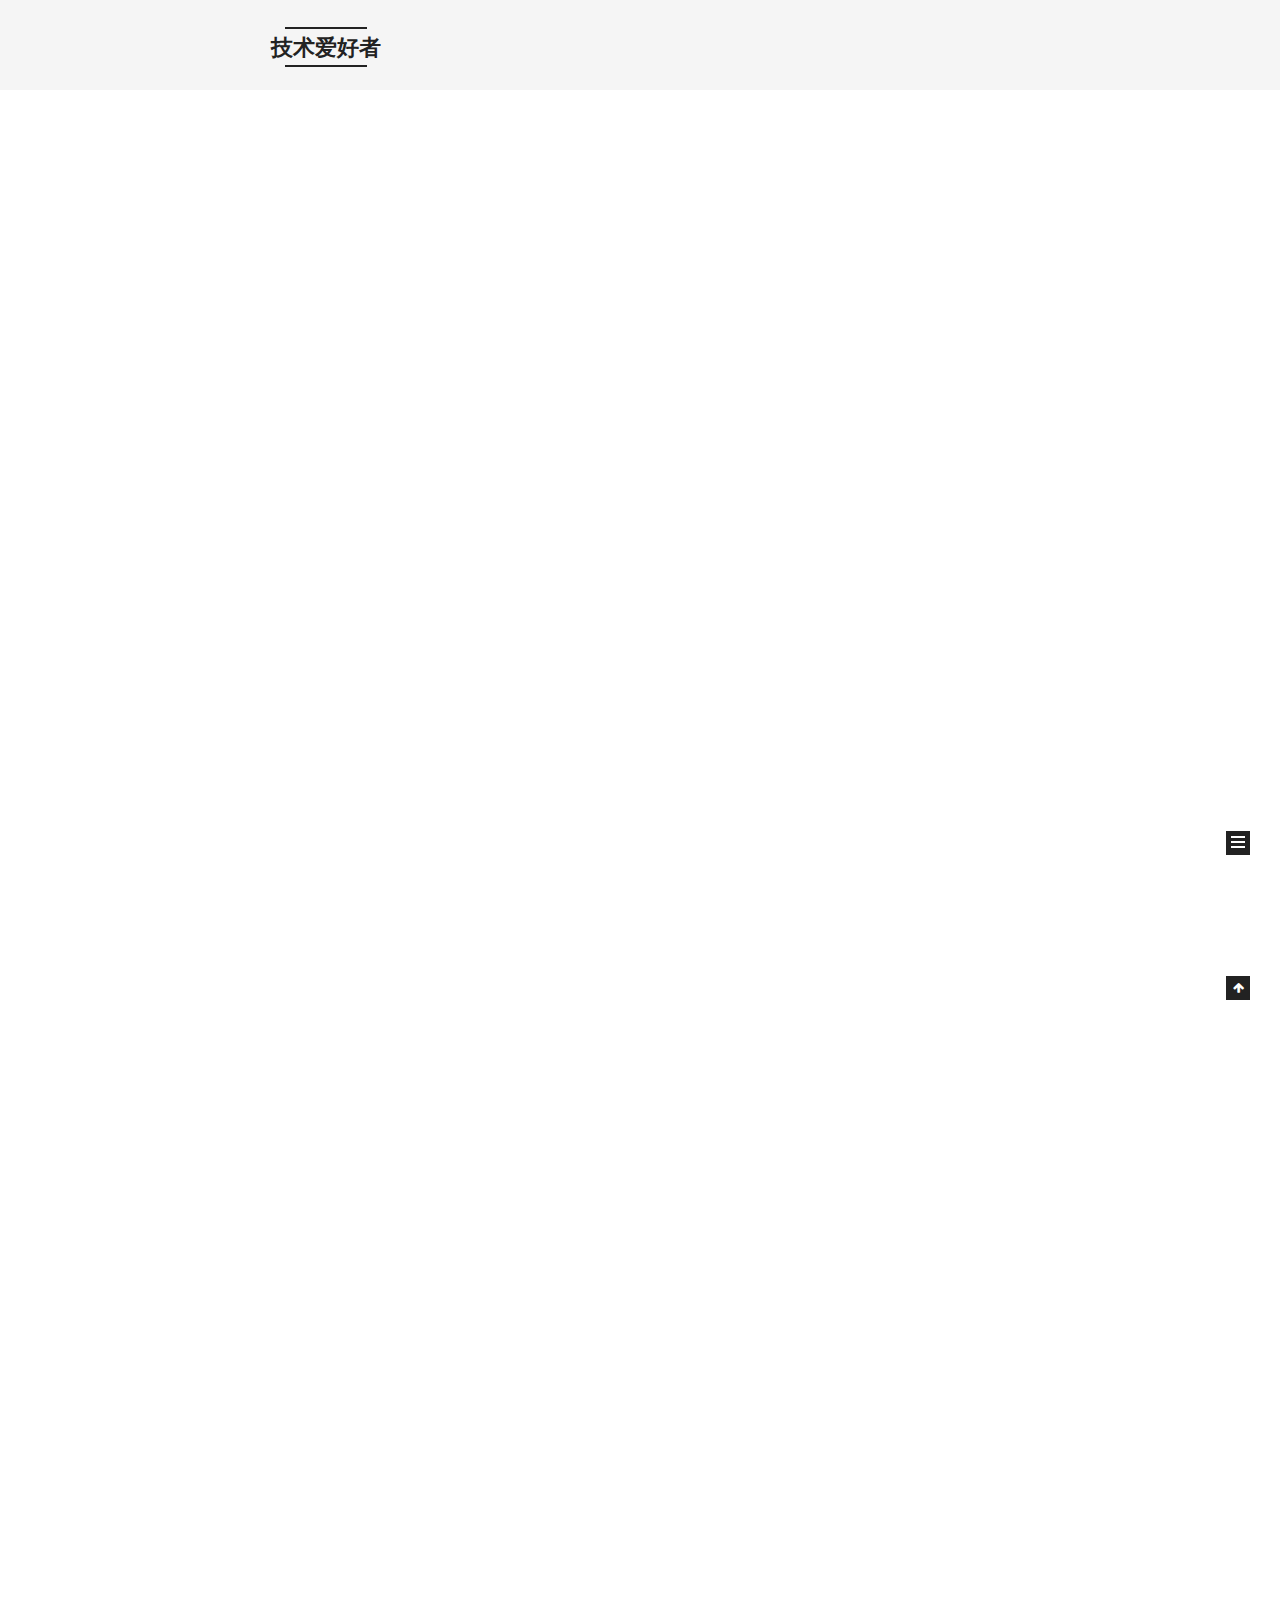
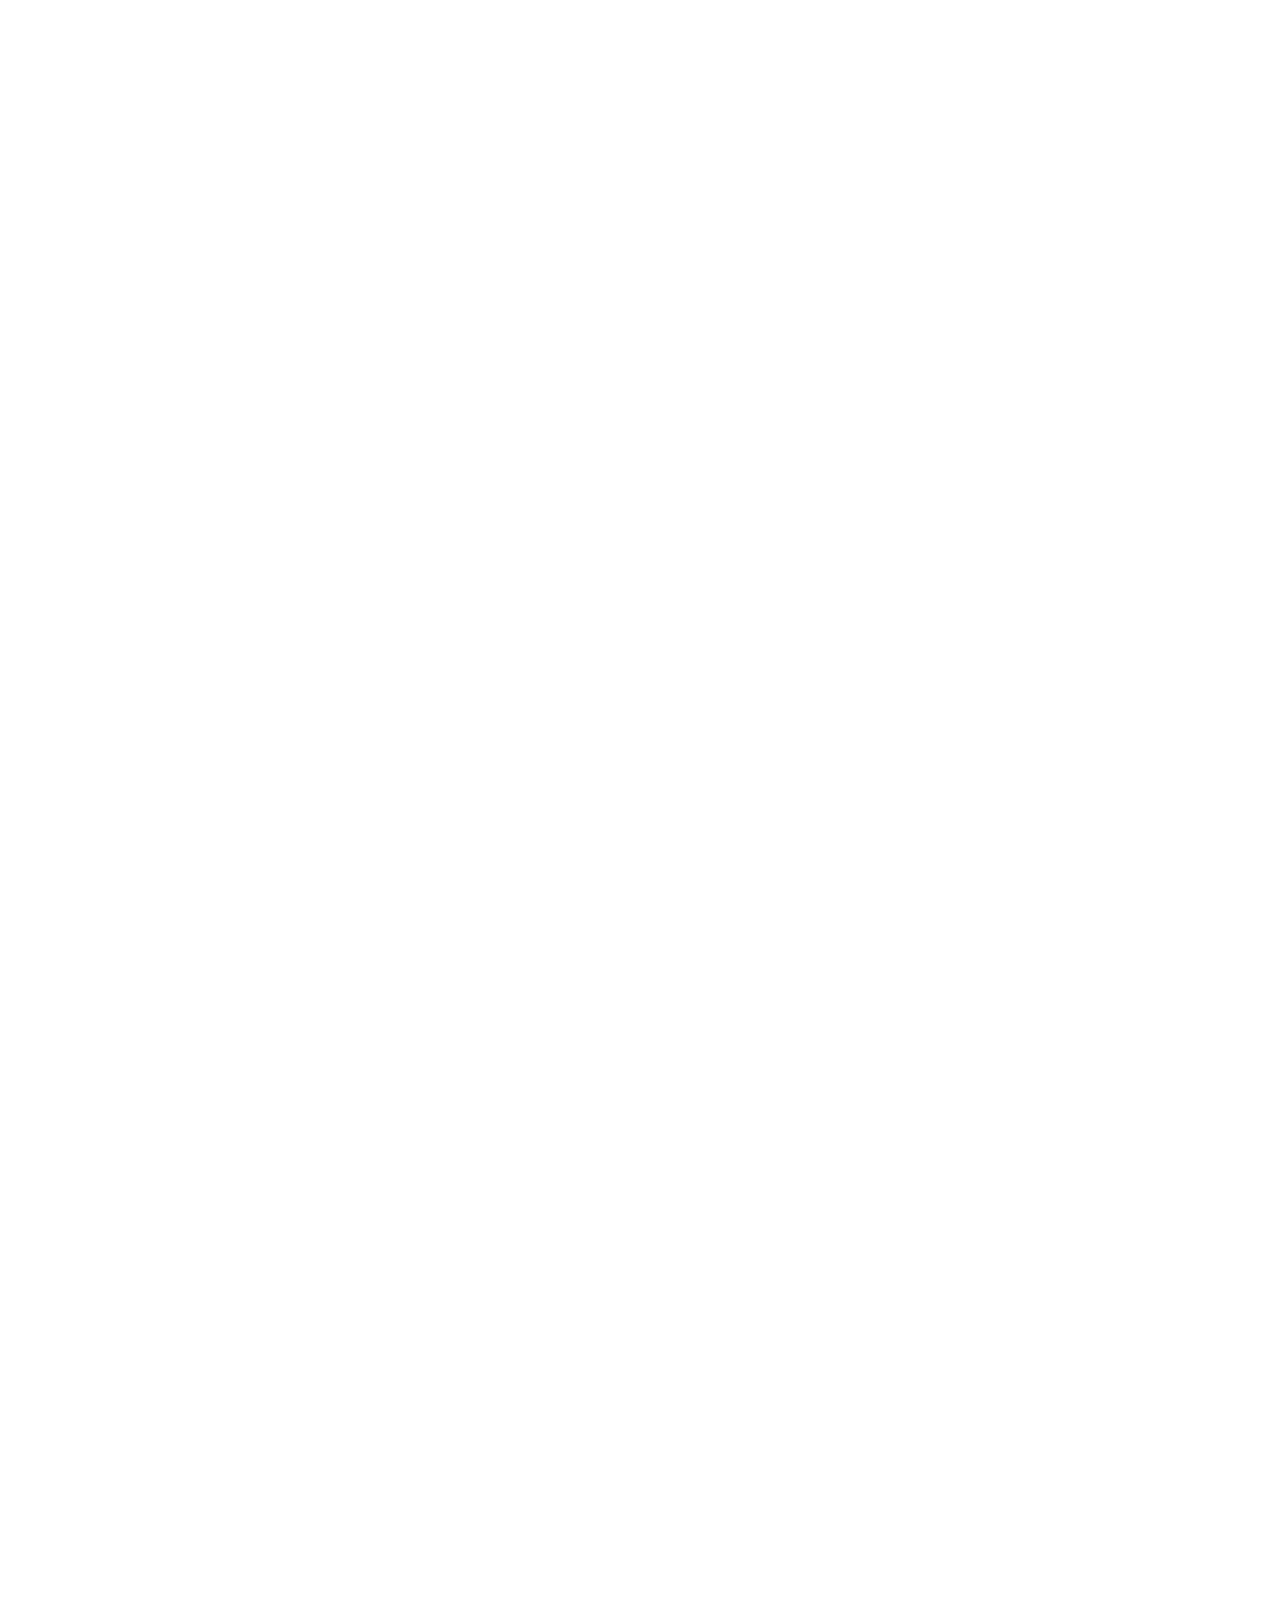
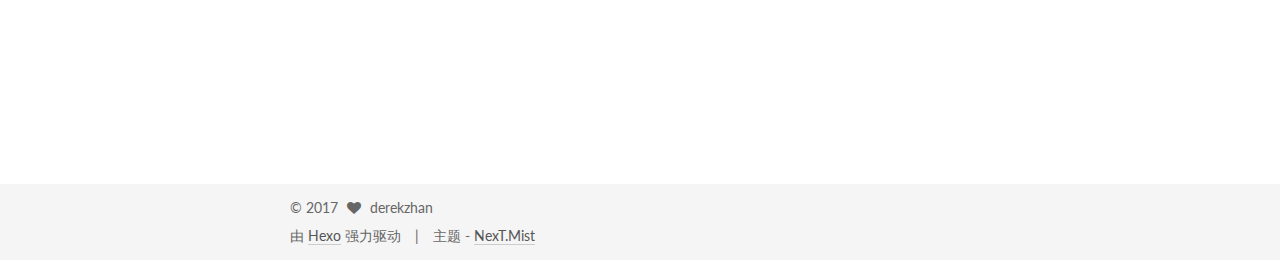
==== index.html @ b14bfddf "Site updated: 2017-04-11 13:48:19" ====
<!doctype html>



  


<html class="theme-next mist use-motion" lang="zh-Hans">
<head>
  <meta charset="UTF-8"/>
<meta http-equiv="X-UA-Compatible" content="IE=edge" />
<meta name="viewport" content="width=device-width, initial-scale=1, maximum-scale=1"/>



<meta http-equiv="Cache-Control" content="no-transform" />
<meta http-equiv="Cache-Control" content="no-siteapp" />















  
  
  <link href="/lib/fancybox/source/jquery.fancybox.css?v=2.1.5" rel="stylesheet" type="text/css" />




  
  
  
  

  
    
    
  

  

  

  

  

  
    
    
    <link href="//fonts.googleapis.com/css?family=Lato:300,300italic,400,400italic,700,700italic&subset=latin,latin-ext" rel="stylesheet" type="text/css">
  






<link href="/lib/font-awesome/css/font-awesome.min.css?v=4.6.2" rel="stylesheet" type="text/css" />

<link href="/css/main.css?v=5.1.0" rel="stylesheet" type="text/css" />


  <meta name="keywords" content="derekzhan,Java,Python,Android,tools,others" />





  <link rel="alternate" href="/atom.xml" title="技术爱好者" type="application/atom+xml" />




  <link rel="shortcut icon" type="image/x-icon" href="/favicon.ico?v=5.1.0" />






<meta property="og:type" content="website">
<meta property="og:title" content="技术爱好者">
<meta property="og:url" content="http://zhanwc.com/index.html">
<meta property="og:site_name" content="技术爱好者">
<meta name="twitter:card" content="summary">
<meta name="twitter:title" content="技术爱好者">



<script type="text/javascript" id="hexo.configurations">
  var NexT = window.NexT || {};
  var CONFIG = {
    root: '/',
    scheme: 'Mist',
    sidebar: {"position":"right","display":"post","offset":12,"offset_float":0,"b2t":false,"scrollpercent":false},
    fancybox: true,
    motion: true,
    duoshuo: {
      userId: '0',
      author: '博主'
    },
    algolia: {
      applicationID: '',
      apiKey: '',
      indexName: '',
      hits: {"per_page":10},
      labels: {"input_placeholder":"Search for Posts","hits_empty":"We didn't find any results for the search: ${query}","hits_stats":"${hits} results found in ${time} ms"}
    }
  };
</script>



  <link rel="canonical" href="http://zhanwc.com/"/>





  <title> 技术爱好者 </title>
</head>

<body itemscope itemtype="http://schema.org/WebPage" lang="zh-Hans">

  














  
  
    
  

  <div class="container one-collumn sidebar-position-right 
   page-home 
 ">
    <div class="headband"></div>

    <header id="header" class="header" itemscope itemtype="http://schema.org/WPHeader">
      <div class="header-inner"><div class="site-brand-wrapper">
  <div class="site-meta ">
    

    <div class="custom-logo-site-title">
      <a href="/"  class="brand" rel="start">
        <span class="logo-line-before"><i></i></span>
        <span class="site-title">技术爱好者</span>
        <span class="logo-line-after"><i></i></span>
      </a>
    </div>
      
        <p class="site-subtitle">业精于勤而荒于嬉; 行成于思而毁于随</p>
      
  </div>

  <div class="site-nav-toggle">
    <button>
      <span class="btn-bar"></span>
      <span class="btn-bar"></span>
      <span class="btn-bar"></span>
    </button>
  </div>
</div>

<nav class="site-nav">
  

  
    <ul id="menu" class="menu">
      
        
        <li class="menu-item menu-item-home">
          <a href="/" rel="section">
            
              <i class="menu-item-icon fa fa-fw fa-home"></i> <br />
            
            首页
          </a>
        </li>
      
        
        <li class="menu-item menu-item-categories">
          <a href="/categories" rel="section">
            
              <i class="menu-item-icon fa fa-fw fa-th"></i> <br />
            
            分类
          </a>
        </li>
      
        
        <li class="menu-item menu-item-about">
          <a href="/about" rel="section">
            
              <i class="menu-item-icon fa fa-fw fa-user"></i> <br />
            
            关于
          </a>
        </li>
      
        
        <li class="menu-item menu-item-archives">
          <a href="/archives" rel="section">
            
              <i class="menu-item-icon fa fa-fw fa-archive"></i> <br />
            
            归档
          </a>
        </li>
      
        
        <li class="menu-item menu-item-tags">
          <a href="/tags" rel="section">
            
              <i class="menu-item-icon fa fa-fw fa-tags"></i> <br />
            
            标签
          </a>
        </li>
      

      
    </ul>
  

  
</nav>



 </div>
    </header>

    <main id="main" class="main">
      <div class="main-inner">
        <div class="content-wrap">
          <div id="content" class="content">
            
  <section id="posts" class="posts-expand">
    
      

  

  
  
  

  <article class="post post-type-normal " itemscope itemtype="http://schema.org/Article">
    <link itemprop="mainEntityOfPage" href="http://zhanwc.com/2017/04/11/windows搭建jenkins集成测试环境/">

    <span hidden itemprop="author" itemscope itemtype="http://schema.org/Person">
      <meta itemprop="name" content="derekzhan">
      <meta itemprop="description" content="">
      <meta itemprop="image" content="https://avatars1.githubusercontent.com/u/2375460?v=3&u=7426ba06e69d91f54f14b98247a1dc42e11ea6c9&s=400">
    </span>

    <span hidden itemprop="publisher" itemscope itemtype="http://schema.org/Organization">
      <meta itemprop="name" content="技术爱好者">
    </span>

    
      <header class="post-header">

        
        
          <h1 class="post-title" itemprop="name headline">
            
            
              
                
                <a class="post-title-link" href="/2017/04/11/windows搭建jenkins集成测试环境/" itemprop="url">
                  windows搭建jenkins集成测试环境
                </a>
              
            
          </h1>
        

        <div class="post-meta">
          <span class="post-time">
            
              <span class="post-meta-item-icon">
                <i class="fa fa-calendar-o"></i>
              </span>
              
                <span class="post-meta-item-text">发表于</span>
              
              <time title="创建于" itemprop="dateCreated datePublished" datetime="2017-04-11T11:06:16+08:00">
                2017-04-11
              </time>
            

            

            
          </span>

          

          
            
          

          
          

          

          

          

        </div>
      </header>
    


    <div class="post-body" itemprop="articleBody">

      
      

      
        
          
            <p>###1.从官网下载jenkins安装包，地址： jenkins ，选择长期支持版本，如图：</p>
<p><img src="http://upload-images.jianshu.io/upload_images/3334542-ae52b6bb4849ce90.png?imageMogr2/auto-orient/strip%7CimageView2/2/w/1240" alt=""></p>
<p>2.安装，常规安装方式，step by step，安装的时候一定不要选择带空格的目录，比如： Program Files ，后面启动过程中会有很多坑的。</p>
<p>3.安装后启动，在windows服务中启动即可。</p>
<p>4.用浏览器打开：http:ip:8080. 第一次打开要求输入密码，密码所在路径：secrets目录下的initXXXpassword的文件中；输入密码后出现<br><img src="http://upload-images.jianshu.io/upload_images/3334542-1cab1ca9af0bc3dd.png?imageMogr2/auto-orient/strip%7CimageView2/2/w/1240" alt=""></p>
<p>安装插件<br>可选建议安装或自定义安装。</p>
<p>5.安装必要插件 deploy war to container plugin， 必须要安装这个插件才能部署到容器中</p>
<p><img src="http://upload-images.jianshu.io/upload_images/3334542-adf6081a36352d52.png?imageMogr2/auto-orient/strip%7CimageView2/2/w/1240" alt=""></p>
<p>插件</p>
<p>6.创建项目，新建–&gt;输入项目名称–&gt;构建自由软件的项目–&gt;OK; </p>
<p>7.配置项目；</p>
<p><img src="http://upload-images.jianshu.io/upload_images/3334542-da8a27ae16d96f89.png?imageMogr2/auto-orient/strip%7CimageView2/2/w/1240" alt=""></p>
<p>公共配置<br>配置构建：<br><img src="http://upload-images.jianshu.io/upload_images/3334542-0f55b415f8ff840e.png?imageMogr2/auto-orient/strip%7CimageView2/2/w/1240" alt=""></p>
<p>构建<br>配置部署，这里一定要填写war包的相对路径，不能填写绝对路径，在添加容器的时候我选择的是tomcat7，实际上我用的是tomcat8也是可以的，图2中配置tomcat manager账号和密码已经tomcat地址，这里的地址只需写到跟目录即可。</p>
<p><img src="http://upload-images.jianshu.io/upload_images/3334542-8457719f53fb90dd.png?imageMogr2/auto-orient/strip%7CimageView2/2/w/1240" alt=""></p>
<p>图1</p>
<p><img src="http://upload-images.jianshu.io/upload_images/3334542-b90c92f4a341b271.png?imageMogr2/auto-orient/strip%7CimageView2/2/w/1240" alt=""></p>
<p>图2<br>8.保存， 此时运行是会出错的，因为tomcat还没配置manager。</p>
<p>9.配置tomcat的manager权限</p>
<p>打开tomcat/conf/tomcat-users.xml文件</p>
<p>添加如下内容：</p>
<role rolename="manager-gui">

<user username="xxx" password="xxx" roles="manager-gui">

<p>打开tomcat/webapps/manager/META-INF/context.xml</p>
<p>把allow修改为如下内容，也可以按要求修改。</p>
<p>allow=”\d+.\d+.\d+.\d+|::1|0:0:0:0:0:0:0:1”</p>
<p>修改完毕，重启tomcat，浏览器打开<a href="http://ip:port/manager" target="_blank" rel="external">http://ip:port/manager</a> 输入上面配置username和password登录。出现如下图表示配置成功。</p>
<p><img src="http://upload-images.jianshu.io/upload_images/3334542-b9bacbe5477fe52e.png?imageMogr2/auto-orient/strip%7CimageView2/2/w/1240" alt=""></p>
<p>manager<br><img src="http://upload-images.jianshu.io/upload_images/3334542-b9bacbe5477fe52e.png?imageMogr2/auto-orient/strip%7CimageView2/2/w/1240" alt=""><br>10.回到jenkins页面点击立即构建，没有问题表示成功，如下图。若有问题请联系我。</p>
<p><img src="http://upload-images.jianshu.io/upload_images/3334542-2a8965c7c5489963.png?imageMogr2/auto-orient/strip%7CimageView2/2/w/1240" alt=""></p>
<p>具体使用jenkins的方法不在本文范围内讨论，请参考jenkins官网。</p>
</user></role>
          
        
      
    </div>

    <div>
      
    </div>

    <div>
      
    </div>

    <div>
      
    </div>

    <footer class="post-footer">
      

      

      

      
      
        <div class="post-eof"></div>
      
    </footer>
  </article>


    
      

  

  
  
  

  <article class="post post-type-normal " itemscope itemtype="http://schema.org/Article">
    <link itemprop="mainEntityOfPage" href="http://zhanwc.com/2017/03/16/新博客/">

    <span hidden itemprop="author" itemscope itemtype="http://schema.org/Person">
      <meta itemprop="name" content="derekzhan">
      <meta itemprop="description" content="">
      <meta itemprop="image" content="https://avatars1.githubusercontent.com/u/2375460?v=3&u=7426ba06e69d91f54f14b98247a1dc42e11ea6c9&s=400">
    </span>

    <span hidden itemprop="publisher" itemscope itemtype="http://schema.org/Organization">
      <meta itemprop="name" content="技术爱好者">
    </span>

    
      <header class="post-header">

        
        
          <h1 class="post-title" itemprop="name headline">
            
            
              
                
                <a class="post-title-link" href="/2017/03/16/新博客/" itemprop="url">
                  新博客
                </a>
              
            
          </h1>
        

        <div class="post-meta">
          <span class="post-time">
            
              <span class="post-meta-item-icon">
                <i class="fa fa-calendar-o"></i>
              </span>
              
                <span class="post-meta-item-text">发表于</span>
              
              <time title="创建于" itemprop="dateCreated datePublished" datetime="2017-03-16T11:39:09+08:00">
                2017-03-16
              </time>
            

            

            
          </span>

          

          
            
          

          
          

          

          

          

        </div>
      </header>
    


    <div class="post-body" itemprop="articleBody">

      
      

      
        
          
            <h2 id="新博客"><a href="#新博客" class="headerlink" title="新博客"></a>新博客</h2><p>以后所有的技术文章都在此记录，另外曾经的博客地址为: <a href="http://javapyer.iteye.com/" target="_blank" rel="external">旧博客</a>!</p>

          
        
      
    </div>

    <div>
      
    </div>

    <div>
      
    </div>

    <div>
      
    </div>

    <footer class="post-footer">
      

      

      

      
      
        <div class="post-eof"></div>
      
    </footer>
  </article>


    
      

  

  
  
  

  <article class="post post-type-normal " itemscope itemtype="http://schema.org/Article">
    <link itemprop="mainEntityOfPage" href="http://zhanwc.com/2017/03/16/hello-world/">

    <span hidden itemprop="author" itemscope itemtype="http://schema.org/Person">
      <meta itemprop="name" content="derekzhan">
      <meta itemprop="description" content="">
      <meta itemprop="image" content="https://avatars1.githubusercontent.com/u/2375460?v=3&u=7426ba06e69d91f54f14b98247a1dc42e11ea6c9&s=400">
    </span>

    <span hidden itemprop="publisher" itemscope itemtype="http://schema.org/Organization">
      <meta itemprop="name" content="技术爱好者">
    </span>

    
      <header class="post-header">

        
        
          <h1 class="post-title" itemprop="name headline">
            
            
              
                
                <a class="post-title-link" href="/2017/03/16/hello-world/" itemprop="url">
                  Hello World
                </a>
              
            
          </h1>
        

        <div class="post-meta">
          <span class="post-time">
            
              <span class="post-meta-item-icon">
                <i class="fa fa-calendar-o"></i>
              </span>
              
                <span class="post-meta-item-text">发表于</span>
              
              <time title="创建于" itemprop="dateCreated datePublished" datetime="2017-03-16T10:15:45+08:00">
                2017-03-16
              </time>
            

            

            
          </span>

          

          
            
          

          
          

          

          

          

        </div>
      </header>
    


    <div class="post-body" itemprop="articleBody">

      
      

      
        
          
            <p>Welcome to <a href="https://hexo.io/" target="_blank" rel="external">Hexo</a>! This is your very first post. Check <a href="https://hexo.io/docs/" target="_blank" rel="external">documentation</a> for more info. If you get any problems when using Hexo, you can find the answer in <a href="https://hexo.io/docs/troubleshooting.html" target="_blank" rel="external">troubleshooting</a> or you can ask me on <a href="https://github.com/hexojs/hexo/issues" target="_blank" rel="external">GitHub</a>.</p>
<h2 id="Quick-Start"><a href="#Quick-Start" class="headerlink" title="Quick Start"></a>Quick Start</h2><h3 id="Create-a-new-post"><a href="#Create-a-new-post" class="headerlink" title="Create a new post"></a>Create a new post</h3><figure class="highlight bash"><table><tr><td class="gutter"><pre><div class="line">1</div></pre></td><td class="code"><pre><div class="line">$ hexo new <span class="string">"My New Post"</span></div></pre></td></tr></table></figure>
<p>More info: <a href="https://hexo.io/docs/writing.html" target="_blank" rel="external">Writing</a></p>
<h3 id="Run-server"><a href="#Run-server" class="headerlink" title="Run server"></a>Run server</h3><figure class="highlight bash"><table><tr><td class="gutter"><pre><div class="line">1</div></pre></td><td class="code"><pre><div class="line">$ hexo server</div></pre></td></tr></table></figure>
<p>More info: <a href="https://hexo.io/docs/server.html" target="_blank" rel="external">Server</a></p>
<h3 id="Generate-static-files"><a href="#Generate-static-files" class="headerlink" title="Generate static files"></a>Generate static files</h3><figure class="highlight bash"><table><tr><td class="gutter"><pre><div class="line">1</div></pre></td><td class="code"><pre><div class="line">$ hexo generate</div></pre></td></tr></table></figure>
<p>More info: <a href="https://hexo.io/docs/generating.html" target="_blank" rel="external">Generating</a></p>
<h3 id="Deploy-to-remote-sites"><a href="#Deploy-to-remote-sites" class="headerlink" title="Deploy to remote sites"></a>Deploy to remote sites</h3><figure class="highlight bash"><table><tr><td class="gutter"><pre><div class="line">1</div></pre></td><td class="code"><pre><div class="line">$ hexo deploy</div></pre></td></tr></table></figure>
<p>More info: <a href="https://hexo.io/docs/deployment.html" target="_blank" rel="external">Deployment</a></p>

          
        
      
    </div>

    <div>
      
    </div>

    <div>
      
    </div>

    <div>
      
    </div>

    <footer class="post-footer">
      

      

      

      
      
        <div class="post-eof"></div>
      
    </footer>
  </article>


    
  </section>

  

          
          </div>
          


          

        </div>
        
          
  
  <div class="sidebar-toggle">
    <div class="sidebar-toggle-line-wrap">
      <span class="sidebar-toggle-line sidebar-toggle-line-first"></span>
      <span class="sidebar-toggle-line sidebar-toggle-line-middle"></span>
      <span class="sidebar-toggle-line sidebar-toggle-line-last"></span>
    </div>
  </div>

  <aside id="sidebar" class="sidebar">
    <div class="sidebar-inner">

      

      

      <section class="site-overview sidebar-panel sidebar-panel-active">
        <div class="site-author motion-element" itemprop="author" itemscope itemtype="http://schema.org/Person">
          <img class="site-author-image" itemprop="image"
               src="https://avatars1.githubusercontent.com/u/2375460?v=3&u=7426ba06e69d91f54f14b98247a1dc42e11ea6c9&s=400"
               alt="derekzhan" />
          <p class="site-author-name" itemprop="name">derekzhan</p>
           
              <p class="site-description motion-element" itemprop="description"></p>
          
        </div>
        <nav class="site-state motion-element">

          
            <div class="site-state-item site-state-posts">
              <a href="/archives">
                <span class="site-state-item-count">3</span>
                <span class="site-state-item-name">日志</span>
              </a>
            </div>
          

          

          
            
            
            <div class="site-state-item site-state-tags">
              <a href="/tags/index.html">
                <span class="site-state-item-count">2</span>
                <span class="site-state-item-name">标签</span>
              </a>
            </div>
          

        </nav>

        
          <div class="feed-link motion-element">
            <a href="/atom.xml" rel="alternate">
              <i class="fa fa-rss"></i>
              RSS
            </a>
          </div>
        

        <div class="links-of-author motion-element">
          
        </div>

        
        

        
        

        


      </section>

      

      

    </div>
  </aside>


        
      </div>
    </main>

    <footer id="footer" class="footer">
      <div class="footer-inner">
        <div class="copyright" >
  
  &copy; 
  <span itemprop="copyrightYear">2017</span>
  <span class="with-love">
    <i class="fa fa-heart"></i>
  </span>
  <span class="author" itemprop="copyrightHolder">derekzhan</span>
</div>


<div class="powered-by">
  由 <a class="theme-link" href="https://hexo.io">Hexo</a> 强力驱动
</div>

<div class="theme-info">
  主题 -
  <a class="theme-link" href="https://github.com/iissnan/hexo-theme-next">
    NexT.Mist
  </a>
</div>


        

        
      </div>
    </footer>

    
      <div class="back-to-top">
        <i class="fa fa-arrow-up"></i>
        
      </div>
    
    
  </div>

  

<script type="text/javascript">
  if (Object.prototype.toString.call(window.Promise) !== '[object Function]') {
    window.Promise = null;
  }
</script>









  




  
  <script type="text/javascript" src="/lib/jquery/index.js?v=2.1.3"></script>

  
  <script type="text/javascript" src="/lib/fastclick/lib/fastclick.min.js?v=1.0.6"></script>

  
  <script type="text/javascript" src="/lib/jquery_lazyload/jquery.lazyload.js?v=1.9.7"></script>

  
  <script type="text/javascript" src="/lib/velocity/velocity.min.js?v=1.2.1"></script>

  
  <script type="text/javascript" src="/lib/velocity/velocity.ui.min.js?v=1.2.1"></script>

  
  <script type="text/javascript" src="/lib/fancybox/source/jquery.fancybox.pack.js?v=2.1.5"></script>


  


  <script type="text/javascript" src="/js/src/utils.js?v=5.1.0"></script>

  <script type="text/javascript" src="/js/src/motion.js?v=5.1.0"></script>



  
  

  

  


  <script type="text/javascript" src="/js/src/bootstrap.js?v=5.1.0"></script>



  



  




	





  





  





  



  
  

  

  

  

  


  

</body>
</html>
---- css/main.css ----
/* normalize.css v3.0.2 | MIT License | git.io/normalize */
html {
  font-family: sans-serif; /* 1 */
  -ms-text-size-adjust: 100%; /* 2 */
  -webkit-text-size-adjust: 100%; /* 2 */
}
body {
  margin: 0;
}
article,
aside,
details,
figcaption,
figure,
footer,
header,
hgroup,
main,
menu,
nav,
section,
summary {
  display: block;
}
audio,
canvas,
progress,
video {
  display: inline-block; /* 1 */
  vertical-align: baseline; /* 2 */
}
audio:not([controls]) {
  display: none;
  height: 0;
}
[hidden],
template {
  display: none;
}
a {
  background-color: transparent;
}
a:active,
a:hover {
  outline: 0;
}
abbr[title] {
  border-bottom: 1px dotted;
}
b,
strong {
  font-weight: bold;
}
dfn {
  font-style: italic;
}
h1 {
  font-size: 2em;
  margin: 0.67em 0;
}
mark {
  background: #ff0;
  color: #000;
}
small {
  font-size: 80%;
}
sub,
sup {
  font-size: 75%;
  line-height: 0;
  position: relative;
  vertical-align: baseline;
}
sup {
  top: -0.5em;
}
sub {
  bottom: -0.25em;
}
img {
  border: 0;
}
svg:not(:root) {
  overflow: hidden;
}
figure {
  margin: 1em 40px;
}
hr {
  -moz-box-sizing: content-box;
  box-sizing: content-box;
  height: 0;
}
pre {
  overflow: auto;
}
code,
kbd,
pre,
samp {
  font-family: monospace, monospace;
  font-size: 1em;
}
button,
input,
optgroup,
select,
textarea {
  color: inherit; /* 1 */
  font: inherit; /* 2 */
  margin: 0; /* 3 */
}
button {
  overflow: visible;
}
button,
select {
  text-transform: none;
}
button,
html input[type="button"],
input[type="reset"],
input[type="submit"] {
  -webkit-appearance: button; /* 2 */
  cursor: pointer; /* 3 */
}
button[disabled],
html input[disabled] {
  cursor: default;
}
button::-moz-focus-inner,
input::-moz-focus-inner {
  border: 0;
  padding: 0;
}
input {
  line-height: normal;
}
input[type="checkbox"],
input[type="radio"] {
  box-sizing: border-box; /* 1 */
  padding: 0; /* 2 */
}
input[type="number"]::-webkit-inner-spin-button,
input[type="number"]::-webkit-outer-spin-button {
  height: auto;
}
input[type="search"] {
  -webkit-appearance: textfield; /* 1 */
  -moz-box-sizing: content-box;
  -webkit-box-sizing: content-box; /* 2 */
  box-sizing: content-box;
}
input[type="search"]::-webkit-search-cancel-button,
input[type="search"]::-webkit-search-decoration {
  -webkit-appearance: none;
}
fieldset {
  border: 1px solid #c0c0c0;
  margin: 0 2px;
  padding: 0.35em 0.625em 0.75em;
}
legend {
  border: 0; /* 1 */
  padding: 0; /* 2 */
}
textarea {
  overflow: auto;
}
optgroup {
  font-weight: bold;
}
table {
  border-collapse: collapse;
  border-spacing: 0;
}
td,
th {
  padding: 0;
}
::selection {
  background: #262a30;
  color: #fff;
}
body {
  position: relative;
  font-family: 'Lato', "PingFang SC", "Microsoft YaHei", sans-serif;
  font-size: 14px;
  line-height: 2;
  color: #555;
  background: #fff;
}
@media (max-width: 767px) {
  body {
    padding-right: 0 !important;
  }
}
@media (min-width: 768px) and (max-width: 991px) {
  body {
    padding-right: 0 !important;
  }
}
@media (min-width: 1600px) {
  body {
    font-size: 16px;
  }
}
h1,
h2,
h3,
h4,
h5,
h6 {
  margin: 0;
  padding: 0;
  font-weight: bold;
  line-height: 1.5;
  font-family: 'Lato', "PingFang SC", "Microsoft YaHei", sans-serif;
}
h2,
h3,
h4,
h5,
h6 {
  margin: 20px 0 15px;
}
h1 {
  font-size: 24px;
}
@media (max-width: 767px) {
  h1 {
    font-size: 20px;
  }
}
h2 {
  font-size: 22px;
}
@media (max-width: 767px) {
  h2 {
    font-size: 18px;
  }
}
h3 {
  font-size: 20px;
}
@media (max-width: 767px) {
  h3 {
    font-size: 16px;
  }
}
h4 {
  font-size: 18px;
}
@media (max-width: 767px) {
  h4 {
    font-size: 14px;
  }
}
h5 {
  font-size: 16px;
}
@media (max-width: 767px) {
  h5 {
    font-size: 12px;
  }
}
h6 {
  font-size: 14px;
}
@media (max-width: 767px) {
  h6 {
    font-size: 10px;
  }
}
p {
  margin: 0 0 25px 0;
}
a {
  color: #555;
  text-decoration: none;
  border-bottom: 1px solid #999;
  word-wrap: break-word;
}
a:hover {
  color: #222;
  border-bottom-color: #222;
}
blockquote {
  margin: 0;
  padding: 0;
}
img {
  display: block;
  margin: auto;
  max-width: 100%;
  height: auto;
}
hr {
  margin: 40px 0;
  height: 3px;
  border: none;
  background-color: #ddd;
  background-image: repeating-linear-gradient(-45deg, #fff, #fff 4px, transparent 4px, transparent 8px);
}
blockquote {
  padding: 0 15px;
  color: #666;
  border-left: 4px solid #ddd;
}
blockquote cite::before {
  content: "-";
  padding: 0 5px;
}
dt {
  font-weight: 700;
}
dd {
  margin: 0;
  padding: 0;
}
.text-left {
  text-align: left;
}
.text-center {
  text-align: center;
}
.text-right {
  text-align: right;
}
.text-justify {
  text-align: justify;
}
.text-nowrap {
  white-space: nowrap;
}
.text-lowercase {
  text-transform: lowercase;
}
.text-uppercase {
  text-transform: uppercase;
}
.text-capitalize {
  text-transform: capitalize;
}
.center-block {
  display: block;
  margin-left: auto;
  margin-right: auto;
}
.clearfix:before,
.clearfix:after {
  content: " ";
  display: table;
}
.clearfix:after {
  clear: both;
}
.pullquote {
  width: 45%;
}
.pullquote.left {
  float: left;
  margin-left: 5px;
  margin-right: 10px;
}
.pullquote.right {
  float: right;
  margin-left: 10px;
  margin-right: 5px;
}
.affix.affix.affix {
  position: fixed;
}
.translation {
  margin-top: -20px;
  font-size: 14px;
  color: #999;
}
.scrollbar-measure {
  width: 100px;
  height: 100px;
  overflow: scroll;
  position: absolute;
  top: -9999px;
}
.use-motion .motion-element {
  opacity: 0;
}
table {
  margin: 20px 0;
  width: 100%;
  border-collapse: collapse;
  border-spacing: 0;
  border: 1px solid #ddd;
  font-size: 14px;
  table-layout: fixed;
  word-wrap: break-all;
}
table>tbody>tr:nth-of-type(odd) {
  background-color: #f9f9f9;
}
table>tbody>tr:hover {
  background-color: #f5f5f5;
}
caption,
th,
td {
  padding: 8px;
  text-align: left;
  vertical-align: middle;
  font-weight: normal;
}
th,
td {
  border-bottom: 3px solid #ddd;
  border-right: 1px solid #eee;
}
th {
  padding-bottom: 10px;
  font-weight: 700;
}
td {
  border-bottom-width: 1px;
}
html,
body {
  height: 100%;
}
.container {
  position: relative;
  min-height: 100%;
}
.header-inner {
  margin: 0 auto;
  padding: 100px 0 70px;
  width: 700px;
}
@media (min-width: 1600px) {
  .container .header-inner {
    width: 900px;
  }
}
.main {
  padding-bottom: 150px;
}
.main-inner {
  margin: 0 auto;
  width: 700px;
}
@media (min-width: 1600px) {
  .container .main-inner {
    width: 900px;
  }
}
.footer {
  position: absolute;
  left: 0;
  bottom: 0;
  width: 100%;
  min-height: 50px;
}
.footer-inner {
  box-sizing: border-box;
  margin: 20px auto;
  width: 700px;
}
@media (min-width: 1600px) {
  .container .footer-inner {
    width: 900px;
  }
}
pre,
.highlight {
  overflow: auto;
  margin: 20px 0;
  padding: 0;
  font-size: 13px;
  color: #fff;
  background: #002451;
  line-height: 1.6;
}
pre,
code {
  font-family: consolas, Menlo, "PingFang SC", "Microsoft YaHei", monospace;
}
code {
  padding: 2px 4px;
  word-wrap: break-word;
  color: #555;
  background: #eee;
  border-radius: 3px;
  font-size: 13px;
}
pre code {
  padding: 0;
  color: #fff;
  background: none;
  text-shadow: none;
}
.highlight {
  border-radius: 1px;
}
.highlight pre {
  border: none;
  margin: 0;
  padding: 10px 0;
}
.highlight table {
  margin: 0;
  width: auto;
  border: none;
}
.highlight td {
  border: none;
  padding: 0;
}
.highlight figcaption {
  font-size: 1em;
  color: #fff;
  line-height: 1em;
  margin-bottom: 1em;
}
.highlight figcaption:before,
.highlight figcaption:after {
  content: " ";
  display: table;
}
.highlight figcaption:after {
  clear: both;
}
.highlight figcaption a {
  float: right;
  color: #fff;
}
.highlight figcaption a:hover {
  border-bottom-color: #fff;
}
.highlight .gutter pre {
  padding-left: 10px;
  padding-right: 10px;
  color: #7285b7;
  text-align: right;
  background-color: #000e20;
}
.highlight .code pre {
  padding-left: 10px;
  padding-right: 10px;
  background-color: #002451;
}
.highlight .line {
  height: 20px;
}
.gutter {
  -webkit-user-select: none;
  -moz-user-select: none;
  -ms-user-select: none;
  user-select: none;
}
.gist table {
  width: auto;
}
.gist table td {
  border: none;
}
pre .deletion {
  background: #008000;
}
pre .addition {
  background: #800000;
}
pre .meta {
  color: #ebbbff;
}
pre .comment {
  color: #7285b7;
}
pre .variable,
pre .attribute,
pre .tag,
pre .regexp,
pre .ruby .constant,
pre .xml .tag .title,
pre .xml .pi,
pre .xml .doctype,
pre .html .doctype,
pre .css .id,
pre .css .class,
pre .css .pseudo {
  color: #ff9da4;
}
pre .number,
pre .preprocessor,
pre .built_in,
pre .literal,
pre .params,
pre .constant,
pre .command {
  color: #ffc58f;
}
pre .ruby .class .title,
pre .css .rules .attribute,
pre .string,
pre .value,
pre .inheritance,
pre .header,
pre .ruby .symbol,
pre .xml .cdata,
pre .special,
pre .number,
pre .formula {
  color: #d1f1a9;
}
pre .title,
pre .css .hexcolor {
  color: #9ff;
}
pre .function,
pre .python .decorator,
pre .python .title,
pre .ruby .function .title,
pre .ruby .title .keyword,
pre .perl .sub,
pre .javascript .title,
pre .coffeescript .title {
  color: #bbdaff;
}
pre .keyword,
pre .javascript .function {
  color: #ebbbff;
}
.full-image.full-image.full-image {
  border: none;
  max-width: 100%;
  width: auto;
  margin: 20px auto;
}
@media (min-width: 992px) {
  .full-image.full-image.full-image {
    max-width: none;
    width: 110%;
    margin: 25px -5%;
  }
}
.blockquote-center,
.page-home .post-type-quote blockquote,
.page-post-detail .post-type-quote blockquote {
  position: relative;
  margin: 40px 0;
  padding: 0;
  border-left: none;
  text-align: center;
}
.blockquote-center::before,
.page-home .post-type-quote blockquote::before,
.page-post-detail .post-type-quote blockquote::before,
.blockquote-center::after,
.page-home .post-type-quote blockquote::after,
.page-post-detail .post-type-quote blockquote::after {
  position: absolute;
  content: ' ';
  display: block;
  width: 100%;
  height: 24px;
  opacity: 0.2;
  background-repeat: no-repeat;
  background-position: 0 -6px;
  background-size: 22px 22px;
}
.blockquote-center::before,
.page-home .post-type-quote blockquote::before,
.page-post-detail .post-type-quote blockquote::before {
  top: -20px;
  background-image: url("../images/quote-l.svg");
  border-top: 1px solid #ccc;
}
.blockquote-center::after,
.page-home .post-type-quote blockquote::after,
.page-post-detail .post-type-quote blockquote::after {
  bottom: -20px;
  background-image: url("../images/quote-r.svg");
  border-bottom: 1px solid #ccc;
  background-position: 100% 8px;
}
.blockquote-center p,
.page-home .post-type-quote blockquote p,
.page-post-detail .post-type-quote blockquote p,
.blockquote-center div,
.page-home .post-type-quote blockquote div,
.page-post-detail .post-type-quote blockquote div {
  text-align: center;
}
.post .post-body .group-picture img {
  box-sizing: border-box;
  padding: 0 3px;
  border: none;
}
.post .group-picture-row {
  overflow: hidden;
  margin-top: 6px;
}
.post .group-picture-row:first-child {
  margin-top: 0;
}
.post .group-picture-column {
  float: left;
}
.page-post-detail .post-body .group-picture-column {
  float: none;
  margin-top: 10px;
  width: auto !important;
}
.page-post-detail .post-body .group-picture-column img {
  margin: 0 auto;
}
.page-archive .group-picture-container {
  overflow: hidden;
}
.page-archive .group-picture-row {
  float: left;
}
.page-archive .group-picture-row:first-child {
  margin-top: 6px;
}
.page-archive .group-picture-column {
  max-width: 150px;
  max-height: 150px;
}
.note {
  padding: 20px;
  margin: 20px 0;
  border: 1px solid #eee;
  border-left-width: 5px;
  border-radius: 3px;
}
.note h2,
.note h3,
.note h4,
.note h5,
.note h6 {
  margin-top: 0;
  margin-bottom: 5px;
}
.note p:last-child {
  margin-bottom: 0;
}
.note code {
  border-radius: 3px;
}
.note+.note {
  margin-top: -5px;
}
.default {
  border-left-color: #777;
}
.default h2,
.default h3,
.default h4,
.default h5,
.default h6 {
  color: #777;
}
.primary {
  border-left-color: #428bca;
}
.primary h2,
.primary h3,
.primary h4,
.primary h5,
.primary h6 {
  color: #428bca;
}
.success {
  border-left-color: #5cb85c;
}
.success h2,
.success h3,
.success h4,
.success h5,
.success h6 {
  color: #5cb85c;
}
.danger {
  border-left-color: #d9534f;
}
.danger h2,
.danger h3,
.danger h4,
.danger h5,
.danger h6 {
  color: #d9534f;
}
.warning {
  border-left-color: #f0ad4e;
}
.warning h2,
.warning h3,
.warning h4,
.warning h5,
.warning h6 {
  color: #f0ad4e;
}
.info {
  border-left-color: #5bc0de;
}
.info h2,
.info h3,
.info h4,
.info h5,
.info h6 {
  color: #5bc0de;
}
.btn {
  display: inline-block;
  padding: 0 20px;
  font-size: 14px;
  color: #fff;
  background: #222;
  border: 2px solid #222;
  text-decoration: none;
  border-radius: 0;
  transition-property: background-color;
  transition-duration: 0.2s;
  transition-timing-function: ease-in-out;
  transition-delay: 0s;
}
.btn:hover,
.post-button .btn:hover {
  border-color: #222;
  color: #222;
  background: #fff;
}
.btn-bar {
  display: block;
  width: 22px;
  height: 2px;
  background: #555;
  border-radius: 1px;
}
.btn-bar+.btn-bar {
  margin-top: 4px;
}
.pagination {
  margin: 120px 0 40px;
  text-align: center;
  border-top: 1px solid #eee;
}
.page-number-basic,
.pagination .prev,
.pagination .next,
.pagination .page-number,
.pagination .space {
  display: inline-block;
  position: relative;
  top: -1px;
  margin: 0 10px;
  padding: 0 10px;
  line-height: 30px;
}
@media (max-width: 767px) {
  .page-number-basic,
  .pagination .prev,
  .pagination .next,
  .pagination .page-number,
  .pagination .space {
    margin: 0 5px;
  }
}
.pagination .prev,
.pagination .next,
.pagination .page-number {
  border-bottom: 0;
  border-top: 1px solid #eee;
  transition-property: border-color;
  transition-duration: 0.2s;
  transition-timing-function: ease-in-out;
  transition-delay: 0s;
}
.pagination .prev:hover,
.pagination .next:hover,
.pagination .page-number:hover {
  border-top-color: #222;
}
.pagination .space {
  padding: 0;
  margin: 0;
}
.pagination .prev {
  margin-left: 0;
}
.pagination .next {
  margin-right: 0;
}
.pagination .page-number.current {
  color: #fff;
  background: #ccc;
  border-top-color: #ccc;
}
@media (max-width: 767px) {
  .pagination {
    border-top: none;
  }
  .pagination .prev,
  .pagination .next,
  .pagination .page-number {
    margin-bottom: 10px;
    border-top: 0;
    border-bottom: 1px solid #eee;
  }
  .pagination .prev:hover,
  .pagination .next:hover,
  .pagination .page-number:hover {
    border-bottom-color: #222;
  }
}
.comments {
  margin: 60px 20px 0;
}
.tag-cloud {
  text-align: center;
}
.tag-cloud a {
  display: inline-block;
  margin: 10px;
}
.back-to-top {
  box-sizing: border-box;
  position: fixed;
  bottom: -100px;
  right: 30px;
  z-index: 1050;
  padding: 0 6px;
  width: 24px;
  background: #222;
  font-size: 12px;
  opacity: 1;
  color: #fff;
  cursor: pointer;
  text-align: center;
  -webkit-transform: translateZ(0);
  transition-property: bottom;
  transition-duration: 0.2s;
  transition-timing-function: ease-in-out;
  transition-delay: 0s;
}
@media (max-width: 767px) {
  .back-to-top {
    display: none;
  }
}
@media (min-width: 768px) and (max-width: 991px) {
  .back-to-top {
    display: none;
  }
}
.back-to-top.back-to-top-on {
  bottom: 19px;
}
.header {
  background: #fff;
}
.header-inner {
  position: relative;
}
.headband {
  height: 3px;
  background: #222;
}
.site-meta {
  margin: 0;
  text-align: left;
}
@media (max-width: 767px) {
  .site-meta {
    text-align: center;
  }
}
.brand {
  position: relative;
  display: inline-block;
  padding: 0 40px;
  color: #222;
  background: #222;
  border-bottom: none;
}
.brand:hover {
  color: #222;
}
.logo {
  display: inline-block;
  margin-right: 5px;
  line-height: 36px;
  vertical-align: top;
}
.site-title {
  display: inline-block;
  vertical-align: top;
  line-height: 36px;
  font-size: 20px;
  font-weight: normal;
  font-family: 'Lato', "PingFang SC", "Microsoft YaHei", sans-serif;
}
.site-subtitle {
  margin-top: 10px;
  font-size: 13px;
  color: #999;
}
.use-motion .brand {
  opacity: 0;
}
.use-motion .logo,
.use-motion .site-title,
.use-motion .site-subtitle {
  opacity: 0;
  position: relative;
  top: -10px;
}
.site-nav-toggle {
  display: none;
  position: absolute;
  top: 10px;
  left: 10px;
}
@media (max-width: 767px) {
  .site-nav-toggle {
    display: block;
  }
}
.site-nav-toggle button {
  margin-top: 2px;
  padding: 9px 10px;
  background: transparent;
  border: none;
}
@media (max-width: 767px) {
  .site-nav {
    display: none;
    margin: 0 -10px;
    padding: 0 10px;
    clear: both;
    border-top: 1px solid #ddd;
  }
}
@media (min-width: 768px) and (max-width: 991px) {
  .site-nav {
    display: block !important;
  }
}
@media (min-width: 992px) {
  .site-nav {
    display: block !important;
  }
}
.menu {
  margin-top: 20px;
  padding-left: 0;
  text-align: center;
}
.menu .menu-item {
  display: inline-block;
  margin: 0 10px;
  list-style: none;
}
@media screen and (max-width: 767px) {
  .menu .menu-item {
    margin-top: 10px;
  }
}
.menu .menu-item a {
  display: block;
  font-size: 13px;
  line-height: inherit;
  border-bottom: 1px solid transparent;
  transition-property: border-color;
  transition-duration: 0.2s;
  transition-timing-function: ease-in-out;
  transition-delay: 0s;
}
.menu .menu-item a:hover {
  border-bottom-color: #222;
}
.menu .menu-item .fa {
  margin-right: 5px;
}
.use-motion .menu-item {
  opacity: 0;
}
.post-body {
  font-family: 'Lato', "PingFang SC", "Microsoft YaHei", sans-serif;
}
@media (max-width: 767px) {
  .post-body {
    word-break: break-word;
  }
}
.post-body .fancybox img {
  display: block !important;
  margin: 0 auto;
  cursor: pointer;
  cursor: zoom-in;
  cursor: -webkit-zoom-in;
}
.post-body .image-caption,
.post-body .figure .caption {
  margin: 10px auto 15px;
  text-align: center;
  font-size: 14px;
  color: #999;
  font-weight: bold;
  line-height: 1;
}
.post-sticky-flag {
  display: inline-block;
  font-size: 16px;
  -ms-transform: rotate(30deg);
  -webkit-transform: rotate(30deg);
  -moz-transform: rotate(30deg);
  -ms-transform: rotate(30deg);
  -o-transform: rotate(30deg);
  transform: rotate(30deg);
}
.posts-expand {
  padding-top: 40px;
}
@media (max-width: 767px) {
  .posts-expand {
    margin: 0 20px;
  }
  .post-body pre,
  .post-body .highlight {
    padding: 10px;
  }
  .post-body pre .gutter pre,
  .post-body .highlight .gutter pre {
    padding-right: 10px;
  }
}
@media (min-width: 992px) {
  .posts-expand .post-body {
    text-align: justify;
  }
}
.posts-expand .post-body h2,
.posts-expand .post-body h3,
.posts-expand .post-body h4,
.posts-expand .post-body h5,
.posts-expand .post-body h6 {
  padding-top: 10px;
}
.posts-expand .post-body h2 .header-anchor,
.posts-expand .post-body h3 .header-anchor,
.posts-expand .post-body h4 .header-anchor,
.posts-expand .post-body h5 .header-anchor,
.posts-expand .post-body h6 .header-anchor {
  float: right;
  margin-left: 10px;
  color: #ccc;
  border-bottom-style: none;
  visibility: hidden;
}
.posts-expand .post-body h2 .header-anchor:hover,
.posts-expand .post-body h3 .header-anchor:hover,
.posts-expand .post-body h4 .header-anchor:hover,
.posts-expand .post-body h5 .header-anchor:hover,
.posts-expand .post-body h6 .header-anchor:hover {
  color: inherit;
}
.posts-expand .post-body h2:hover .header-anchor,
.posts-expand .post-body h3:hover .header-anchor,
.posts-expand .post-body h4:hover .header-anchor,
.posts-expand .post-body h5:hover .header-anchor,
.posts-expand .post-body h6:hover .header-anchor {
  visibility: visible;
}
.posts-expand .post-body ul li {
  list-style: circle;
}
.posts-expand .post-body img {
  box-sizing: border-box;
  margin: auto;
  padding: 3px;
  border: 1px solid #ddd;
}
.posts-expand .fancybox img {
  margin: 0 auto;
}
@media (max-width: 767px) {
  .posts-collapse {
    margin: 0 20px;
  }
  .posts-collapse .post-title,
  .posts-collapse .post-meta {
    display: block;
    width: auto;
    text-align: left;
  }
}
.posts-collapse {
  position: relative;
  z-index: 1010;
  margin-left: 0;
}
.posts-collapse::after {
  content: " ";
  position: absolute;
  top: 20px;
  left: 0;
  margin-left: -2px;
  width: 4px;
  height: 100%;
  background: #f5f5f5;
  z-index: -1;
}
@media (max-width: 767px) {
  .posts-collapse {
    margin: 0 20px;
  }
}
.posts-collapse .collection-title {
  position: relative;
  margin: 60px 0;
}
.posts-collapse .collection-title h2 {
  margin-left: 20px;
}
.posts-collapse .collection-title small {
  color: #bbb;
}
.posts-collapse .collection-title::before {
  content: " ";
  position: absolute;
  left: 0;
  top: 50%;
  margin-left: -4px;
  margin-top: -4px;
  width: 8px;
  height: 8px;
  background: #bbb;
  border-radius: 50%;
}
.posts-collapse .post {
  margin: 30px 0;
}
.posts-collapse .post-header {
  position: relative;
  transition-duration: 0.2s;
  transition-timing-function: ease-in-out;
  transition-delay: 0s;
  transition-property: border;
  border-bottom: 1px dashed #ccc;
}
.posts-collapse .post-header::before {
  content: " ";
  position: absolute;
  left: 0;
  top: 12px;
  width: 6px;
  height: 6px;
  margin-left: -4px;
  background: #bbb;
  border-radius: 50%;
  border: 1px solid #fff;
  transition-duration: 0.2s;
  transition-timing-function: ease-in-out;
  transition-delay: 0s;
  transition-property: background;
}
.posts-collapse .post-header:hover {
  border-bottom-color: #666;
}
.posts-collapse .post-header:hover::before {
  background: #222;
}
.posts-collapse .post-meta {
  position: absolute;
  font-size: 12px;
  left: 20px;
  top: 5px;
}
.posts-collapse .post-comments-count {
  display: none;
}
.posts-collapse .post-title {
  margin-left: 60px;
  font-size: 16px;
  font-weight: normal;
  line-height: inherit;
}
.posts-collapse .post-title::after {
  margin-left: 3px;
  opacity: 0.6;
}
.posts-collapse .post-title a {
  color: #666;
  border-bottom: none;
}
.page-home .post-type-quote .post-header,
.page-post-detail .post-type-quote .post-header,
.page-home .post-type-quote .post-tags,
.page-post-detail .post-type-quote .post-tags {
  display: none;
}
.posts-expand .post-title {
  font-size: 26px;
  text-align: center;
  word-break: break-word;
  font-weight: 400;
}
@media (max-width: 767px) {
  .posts-expand .post-title {
    font-size: 22px;
  }
}
.posts-expand .post-title-link {
  display: inline-block;
  position: relative;
  color: #555;
  border-bottom: none;
  line-height: 1.2;
  vertical-align: top;
}
.posts-expand .post-title-link::before {
  content: "";
  position: absolute;
  width: 100%;
  height: 2px;
  bottom: 0;
  left: 0;
  background-color: #000;
  visibility: hidden;
  -webkit-transform: scaleX(0);
  -moz-transform: scaleX(0);
  -ms-transform: scaleX(0);
  -o-transform: scaleX(0);
  transform: scaleX(0);
  transition-duration: 0.2s;
  transition-timing-function: ease-in-out;
  transition-delay: 0s;
}
.posts-expand .post-title-link:hover::before {
  visibility: visible;
  -webkit-transform: scaleX(1);
  -moz-transform: scaleX(1);
  -ms-transform: scaleX(1);
  -o-transform: scaleX(1);
  transform: scaleX(1);
}
.posts-expand .post-title-link .fa {
  font-size: 16px;
}
.posts-expand .post-meta {
  margin: 3px 0 60px 0;
  color: #999;
  font-family: 'Lato', "PingFang SC", "Microsoft YaHei", sans-serif;
  font-size: 12px;
  text-align: center;
}
.posts-expand .post-meta .post-category-list {
  display: inline-block;
  margin: 0;
  padding: 3px;
}
.posts-expand .post-meta .post-category-list-link {
  color: #999;
}
.posts-expand .post-meta .post-description {
  font-size: 14px;
  margin-top: 2px;
}
.post-meta-divider {
  margin: 0 0.5em;
}
.post-meta-item-icon {
  margin-right: 3px;
}
@media (min-width: 768px) and (max-width: 991px) {
  .post-meta-item-icon {
    display: inline-block;
  }
}
@media (max-width: 767px) {
  .post-meta-item-icon {
    display: inline-block;
  }
}
@media (min-width: 768px) and (max-width: 991px) {
  .post-meta-item-text {
    display: none;
  }
}
@media (max-width: 767px) {
  .post-meta-item-text {
    display: none;
  }
}
@media (max-width: 767px) {
  .posts-expand .post-comments-count {
    display: none;
  }
}
.social-like {
  font-size: 14px;
  height: 20px;
  text-align: center;
  border-top: 1px solid #eee;
  padding-top: 9px;
  margin-top: 45px;
  display: flex;
  justify-content: center;
}
.vk_like {
  width: 85px;
  height: 21px;
  padding-top: 7px;
  align-self: center;
}
.fb_like {
  height: 30px;
  align-self: center;
}
.post-button {
  margin-top: 50px;
}
.post-button .btn {
  color: #555;
  font-size: 14px;
  background: transparent;
  border-radius: 0;
  line-height: 2;
  margin: 0 4px 8px 4px;
}
.post-button .fa-fw {
  width: 1.285714285714286em;
  text-align: left;
}
.posts-expand .post-tags {
  margin-top: 40px;
  text-align: center;
}
.posts-expand .post-tags a {
  display: inline-block;
  margin-right: 10px;
  font-size: 13px;
}
.post-nav {
  display: table;
  margin-top: 15px;
  width: 100%;
  border-top: 1px solid #eee;
}
.post-nav-divider {
  display: table-cell;
  width: 10%;
}
.post-nav-item {
  display: table-cell;
  padding: 10px 0 0 0;
  width: 45%;
  vertical-align: top;
}
.post-nav-item a {
  position: relative;
  display: block;
  line-height: 25px;
  font-size: 14px;
  color: #555;
  border-bottom: none;
}
.post-nav-item a:hover {
  color: #222;
  border-bottom: none;
}
.post-nav-item a:active {
  top: 2px;
}
.post-nav-item .fa {
  position: absolute;
  top: 8px;
  left: 0;
  font-size: 12px;
}
.post-nav-next a {
  padding-left: 15px;
}
.post-nav-prev {
  text-align: right;
}
.post-nav-prev a {
  padding-right: 15px;
}
.post-nav-prev .fa {
  right: 0;
  left: auto;
}
.posts-expand .post-eof {
  display: block;
  margin: 80px auto 60px;
  width: 8%;
  height: 1px;
  background: #ccc;
  text-align: center;
}
.post:last-child .post-eof.post-eof.post-eof {
  display: none;
}
.post-gallery {
  display: table;
  table-layout: fixed;
  width: 100%;
  border-collapse: separate;
}
.post-gallery-row {
  display: table-row;
}
.post-gallery .post-gallery-img {
  display: table-cell;
  text-align: center;
  vertical-align: middle;
  border: none;
}
.post-gallery .post-gallery-img img {
  max-width: 100%;
  max-height: 100%;
  border: none;
}
.fancybox-close,
.fancybox-close:hover {
  border: none;
}
.sidebar {
  position: fixed;
  right: 0;
  top: 0;
  bottom: 0;
  width: 0;
  z-index: 1040;
  box-shadow: inset 0 2px 6px #000;
  background: #222;
  -webkit-transform: translateZ(0);
}
.sidebar a {
  color: #999;
  border-bottom-color: #555;
}
.sidebar a:hover {
  color: #eee;
}
@media (min-width: 768px) and (max-width: 991px) {
  .sidebar {
    display: none !important;
  }
}
@media (max-width: 767px) {
  .sidebar {
    display: none !important;
  }
}
.sidebar-inner {
  position: relative;
  padding: 20px 10px;
  color: #999;
  text-align: center;
}
.sidebar-toggle {
  position: fixed;
  right: 30px;
  bottom: 45px;
  width: 14px;
  height: 14px;
  padding: 5px;
  background: #222;
  line-height: 0;
  z-index: 1050;
  cursor: pointer;
  -webkit-transform: translateZ(0);
}
@media (min-width: 768px) and (max-width: 991px) {
  .sidebar-toggle {
    display: none;
  }
}
@media (max-width: 767px) {
  .sidebar-toggle {
    display: none;
  }
}
.sidebar-toggle-line {
  position: relative;
  display: inline-block;
  vertical-align: top;
  height: 2px;
  width: 100%;
  background: #fff;
  margin-top: 3px;
}
.sidebar-toggle-line:first-child {
  margin-top: 0;
}
.site-author-image {
  display: block;
  margin: 0 auto;
  padding: 2px;
  max-width: 96px;
  height: auto;
  border: 2px solid #333;
}
.site-author-name {
  margin: 5px 0 0;
  text-align: center;
  color: #f5f5f5;
  font-weight: normal;
}
.site-description {
  margin-top: 5px;
  text-align: center;
  font-size: 14px;
  color: #999;
}
.site-state {
  overflow: hidden;
  line-height: 1.4;
  white-space: nowrap;
  text-align: center;
}
.site-state-item {
  display: inline-block;
  padding: 0 15px;
  border-left: 1px solid #333;
}
.site-state-item:first-child {
  border-left: none;
}
.site-state-item a {
  border-bottom: none;
}
.site-state-item-count {
  display: block;
  text-align: center;
  color: inherit;
  font-weight: 600;
  font-size: 18px;
}
.site-state-item-name {
  font-size: 13px;
  color: inherit;
}
.feed-link {
  margin-top: 20px;
}
.feed-link a {
  display: inline-block;
  padding: 0 15px;
  color: #fc6423;
  border: 1px solid #fc6423;
  border-radius: 4px;
}
.feed-link a i {
  color: #fc6423;
  font-size: 14px;
}
.feed-link a:hover {
  color: #fff;
  background: #fc6423;
}
.feed-link a:hover i {
  color: #fff;
}
.links-of-author {
  margin-top: 20px;
}
.links-of-author a {
  display: inline-block;
  vertical-align: middle;
  margin-right: 10px;
  margin-bottom: 10px;
  border-bottom-color: #555;
  font-size: 13px;
}
.links-of-author a:before {
  display: inline-block;
  vertical-align: middle;
  margin-right: 3px;
  content: " ";
  width: 4px;
  height: 4px;
  border-radius: 50%;
  background: #ff39ff;
}
.links-of-blogroll {
  font-size: 13px;
}
.links-of-blogroll-title {
  margin-top: 20px;
  font-size: 14px;
  font-weight: 600;
}
.links-of-blogroll-list {
  margin: 0;
  padding: 0;
  list-style: none;
}
.links-of-blogroll-item {
  padding: 2px 10px;
}
.sidebar-nav {
  margin: 0 0 20px;
  padding-left: 0;
}
.sidebar-nav li {
  display: inline-block;
  cursor: pointer;
  border-bottom: 1px solid transparent;
  font-size: 14px;
  color: #555;
}
.sidebar-nav li:hover {
  color: #f5f5f5;
}
.page-post-detail .sidebar-nav-toc {
  padding: 0 5px;
}
.page-post-detail .sidebar-nav-overview {
  margin-left: 10px;
}
.sidebar-nav .sidebar-nav-active {
  color: #87daff;
  border-bottom-color: #87daff;
}
.sidebar-nav .sidebar-nav-active:hover {
  color: #87daff;
}
.sidebar-panel {
  display: none;
}
.sidebar-panel-active {
  display: block;
}
.post-toc-empty {
  font-size: 14px;
  color: #666;
}
.post-toc-wrap {
  overflow: hidden;
}
.post-toc {
  overflow: auto;
}
.post-toc ol {
  margin: 0;
  padding: 0 2px 5px 10px;
  text-align: left;
  list-style: none;
  font-size: 14px;
}
.post-toc ol > ol {
  padding-left: 0;
}
.post-toc ol a {
  transition-duration: 0.2s;
  transition-timing-function: ease-in-out;
  transition-delay: 0s;
  transition-property: all;
  color: #999;
  border-bottom-color: #555;
}
.post-toc ol a:hover {
  color: #ccc;
  border-bottom-color: #ccc;
}
.post-toc .nav-item {
  overflow: hidden;
  text-overflow: ellipsis;
  white-space: nowrap;
  line-height: 1.8;
}
.post-toc .nav .nav-child {
  display: none;
}
.post-toc .nav .active > .nav-child {
  display: block;
}
.post-toc .nav .active-current > .nav-child {
  display: block;
}
.post-toc .nav .active-current > .nav-child > .nav-item {
  display: block;
}
.post-toc .nav .active > a {
  color: #87daff;
  border-bottom-color: #87daff;
}
.post-toc .nav .active-current > a {
  color: #87daff;
}
.post-toc .nav .active-current > a:hover {
  color: #87daff;
}
.footer {
  font-size: 14px;
  color: #999;
}
.footer img {
  border: none;
}
.footer-inner {
  text-align: center;
}
.with-love {
  display: inline-block;
  margin: 0 5px;
}
.powered-by,
.theme-info {
  display: inline-block;
}
.powered-by {
  margin-right: 10px;
}
.powered-by::after {
  content: "|";
  padding-left: 10px;
}
.cc-license {
  margin-top: 10px;
  text-align: center;
}
.cc-license .cc-opacity {
  opacity: 0.7;
  border-bottom: none;
}
.cc-license .cc-opacity:hover {
  opacity: 0.9;
}
.cc-license img {
  display: inline-block;
}
.theme-next #ds-thread #ds-reset {
  color: #555;
}
.theme-next #ds-thread #ds-reset .ds-replybox {
  margin-bottom: 30px;
}
.theme-next #ds-thread #ds-reset .ds-replybox .ds-avatar,
.theme-next #ds-reset .ds-avatar img {
  box-shadow: none;
}
.theme-next #ds-thread #ds-reset .ds-textarea-wrapper {
  border-color: #c7d4e1;
  background: none;
  border-top-right-radius: 3px;
  border-top-left-radius: 3px;
}
.theme-next #ds-thread #ds-reset .ds-textarea-wrapper textarea {
  height: 60px;
}
.theme-next #ds-reset .ds-rounded-top {
  border-radius: 0;
}
.theme-next #ds-thread #ds-reset .ds-post-toolbar {
  box-sizing: border-box;
  border: 1px solid #c7d4e1;
  background: #f6f8fa;
}
.theme-next #ds-thread #ds-reset .ds-post-options {
  height: 40px;
  border: none;
  background: none;
}
.theme-next #ds-thread #ds-reset .ds-toolbar-buttons {
  top: 11px;
}
.theme-next #ds-thread #ds-reset .ds-sync {
  top: 5px;
}
.theme-next #ds-thread #ds-reset .ds-post-button {
  top: 4px;
  right: 5px;
  width: 90px;
  height: 30px;
  border: 1px solid #c5ced7;
  border-radius: 3px;
  background-image: linear-gradient(#fbfbfc, #f5f7f9);
  color: #60676d;
}
.theme-next #ds-thread #ds-reset .ds-post-button:hover {
  background-position: 0 -30px;
  color: #60676d;
}
.theme-next #ds-thread #ds-reset .ds-comments-info {
  padding: 10px 0;
}
.theme-next #ds-thread #ds-reset .ds-sort {
  display: none;
}
.theme-next #ds-thread #ds-reset li.ds-tab a.ds-current {
  border: none;
  background: #f6f8fa;
  color: #60676d;
}
.theme-next #ds-thread #ds-reset li.ds-tab a.ds-current:hover {
  background-color: #e9f0f7;
  color: #60676d;
}
.theme-next #ds-thread #ds-reset li.ds-tab a {
  border-radius: 2px;
  padding: 5px;
}
.theme-next #ds-thread #ds-reset .ds-login-buttons p {
  color: #999;
  line-height: 36px;
}
.theme-next #ds-thread #ds-reset .ds-login-buttons .ds-service-list li {
  height: 28px;
}
.theme-next #ds-thread #ds-reset .ds-service-list a {
  background: none;
  padding: 5px;
  border: 1px solid;
  border-radius: 3px;
  text-align: center;
}
.theme-next #ds-thread #ds-reset .ds-service-list a:hover {
  color: #fff;
  background: #666;
}
.theme-next #ds-thread #ds-reset .ds-service-list .ds-weibo {
  color: #fc9b00;
  border-color: #fc9b00;
}
.theme-next #ds-thread #ds-reset .ds-service-list .ds-weibo:hover {
  background: #fc9b00;
}
.theme-next #ds-thread #ds-reset .ds-service-list .ds-qq {
  color: #60a3ec;
  border-color: #60a3ec;
}
.theme-next #ds-thread #ds-reset .ds-service-list .ds-qq:hover {
  background: #60a3ec;
}
.theme-next #ds-thread #ds-reset .ds-service-list .ds-renren {
  color: #2e7ac4;
  border-color: #2e7ac4;
}
.theme-next #ds-thread #ds-reset .ds-service-list .ds-renren:hover {
  background: #2e7ac4;
}
.theme-next #ds-thread #ds-reset .ds-service-list .ds-douban {
  color: #37994c;
  border-color: #37994c;
}
.theme-next #ds-thread #ds-reset .ds-service-list .ds-douban:hover {
  background: #37994c;
}
.theme-next #ds-thread #ds-reset .ds-service-list .ds-kaixin {
  color: #fef20d;
  border-color: #fef20d;
}
.theme-next #ds-thread #ds-reset .ds-service-list .ds-kaixin:hover {
  background: #fef20d;
}
.theme-next #ds-thread #ds-reset .ds-service-list .ds-netease {
  color: #f00;
  border-color: #f00;
}
.theme-next #ds-thread #ds-reset .ds-service-list .ds-netease:hover {
  background: #f00;
}
.theme-next #ds-thread #ds-reset .ds-service-list .ds-sohu {
  color: #ffcb05;
  border-color: #ffcb05;
}
.theme-next #ds-thread #ds-reset .ds-service-list .ds-sohu:hover {
  background: #ffcb05;
}
.theme-next #ds-thread #ds-reset .ds-service-list .ds-baidu {
  color: #2831e0;
  border-color: #2831e0;
}
.theme-next #ds-thread #ds-reset .ds-service-list .ds-baidu:hover {
  background: #2831e0;
}
.theme-next #ds-thread #ds-reset .ds-service-list .ds-google {
  color: #166bec;
  border-color: #166bec;
}
.theme-next #ds-thread #ds-reset .ds-service-list .ds-google:hover {
  background: #166bec;
}
.theme-next #ds-thread #ds-reset .ds-service-list .ds-weixin {
  color: #00ce0d;
  border-color: #00ce0d;
}
.theme-next #ds-thread #ds-reset .ds-service-list .ds-weixin:hover {
  background: #00ce0d;
}
.theme-next #ds-thread #ds-reset .ds-service-list .ds-more-services {
  border: none;
}
.theme-next #ds-thread #ds-reset .ds-service-list .ds-more-services:hover {
  background: none;
}
.theme-next #ds-reset .duoshuo-ua-admin {
  display: inline-block;
  color: #f00;
}
.theme-next #ds-reset .duoshuo-ua-platform,
.theme-next #ds-reset .duoshuo-ua-browser {
  color: #ccc;
}
.theme-next #ds-reset .duoshuo-ua-platform .fa,
.theme-next #ds-reset .duoshuo-ua-browser .fa {
  display: inline-block;
  margin-right: 3px;
}
.theme-next #ds-reset .duoshuo-ua-separator {
  display: inline-block;
  margin-left: 5px;
}
.theme-next .this_ua {
  background-color: #ccc !important;
  border-radius: 4px;
  padding: 0 5px !important;
  margin: 1px 1px !important;
  border: 1px solid #bbb !important;
  color: #fff;
  display: inline-block !important;
}
.theme-next .this_ua.admin {
  background-color: #d9534f !important;
  border-color: #d9534f !important;
}
.theme-next .this_ua.platform.iOS,
.theme-next .this_ua.platform.Mac,
.theme-next .this_ua.platform.Windows {
  background-color: #39b3d7 !important;
  border-color: #46b8da !important;
}
.theme-next .this_ua.platform.Linux {
  background-color: #3a3a3a !important;
  border-color: #1f1f1f !important;
}
.theme-next .this_ua.platform.Android {
  background-color: #00c47d !important;
  border-color: #01b171 !important;
}
.theme-next .this_ua.browser.Mobile,
.theme-next .this_ua.browser.Chrome {
  background-color: #5cb85c !important;
  border-color: #4cae4c !important;
}
.theme-next .this_ua.browser.Firefox {
  background-color: #f0ad4e !important;
  border-color: #eea236 !important;
}
.theme-next .this_ua.browser.Maxthon,
.theme-next .this_ua.browser.IE {
  background-color: #428bca !important;
  border-color: #357ebd !important;
}
.theme-next .this_ua.browser.baidu,
.theme-next .this_ua.browser.UCBrowser,
.theme-next .this_ua.browser.Opera {
  background-color: #d9534f !important;
  border-color: #d43f3a !important;
}
.theme-next .this_ua.browser.Android,
.theme-next .this_ua.browser.QQBrowser {
  background-color: #78ace9 !important;
  border-color: #4cae4c !important;
}
.cloud-tie-wrapper img {
  display: inline-block;
}
.cloud-tie-wrapper .total-txt {
  font-size: 1em !important;
}
.cloud-tie-join-count .join-count {
  color: #555 !important;
  font-size: inherit !important;
  margin: 0 !important;
}
.post-spread {
  margin-top: 20px;
  text-align: center;
}
.jiathis_style {
  display: inline-block;
}
.jiathis_style a {
  border: none;
}
.post-spread {
  margin-top: 20px;
  text-align: center;
}
.bdshare-slide-button-box a {
  border: none;
}
.bdsharebuttonbox {
  display: inline-block;
}
.bdsharebuttonbox a {
  border: none;
}
.local-search-pop-overlay {
  position: fixed;
  width: 100%;
  height: 100%;
  top: 0;
  left: 0;
  z-index: 2080;
  background-color: rgba(0,0,0,0.3);
}
.local-search-popup {
  display: none;
  position: fixed;
  top: 10%;
  left: 50%;
  margin-left: -350px;
  width: 700px;
  height: 80%;
  padding: 0;
  background: #fff;
  color: #333;
  z-index: 9999;
  border-radius: 5px;
}
@media (max-width: 767px) {
  .local-search-popup {
    padding: 0;
    top: 0;
    left: 0;
    margin: 0;
    width: 100%;
    height: 100%;
    border-radius: 0;
  }
}
.local-search-popup ul.search-result-list {
  padding: 0;
  margin: 0 5px;
}
.local-search-popup p.search-result {
  border-bottom: 1px dashed #ccc;
  padding: 5px 0;
}
.local-search-popup a.search-result-title {
  font-weight: bold;
  font-size: 16px;
}
.local-search-popup .search-keyword {
  border-bottom: 1px dashed #f00;
  font-size: 14px;
  font-weight: bold;
  color: #f00;
}
.local-search-popup .local-search-header {
  padding: 5px;
  height: 36px;
  background: #f5f5f5;
  border-top-left-radius: 5px;
  border-top-right-radius: 5px;
}
.local-search-popup #local-search-result {
  overflow: auto;
  position: relative;
  padding: 5px 25px;
  height: calc(100% - 55px);
}
.local-search-popup .local-search-input-wrapper {
  display: inline-block;
  width: calc(100% - 60px);
  height: 36px;
  line-height: 36px;
  padding: 0 5px;
}
.local-search-popup .local-search-input-wrapper input {
  padding: 8px 0;
  height: 20px;
  display: block;
  width: 100%;
  outline: none;
  border: none;
  background: transparent;
  vertical-align: middle;
}
.local-search-popup .search-icon,
.local-search-popup .popup-btn-close {
  display: inline-block;
  font-size: 18px;
  color: #999;
  height: 36px;
  width: 18px;
}
.local-search-popup .search-icon {
  float: left;
}
.local-search-popup .popup-btn-close {
  border-left: 1px solid #eee;
  float: right;
  cursor: pointer;
  padding-left: 10px;
}
.local-search-popup #no-result {
  position: absolute;
  left: 50%;
  top: 50%;
  -webkit-transform: translate(-50%, -50%);
  -webkit-transform: translate(-50%, -50%);
  -moz-transform: translate(-50%, -50%);
  -ms-transform: translate(-50%, -50%);
  -o-transform: translate(-50%, -50%);
  transform: translate(-50%, -50%);
  color: #ccc;
}
.site-uv,
.site-pv,
.page-pv {
  display: inline-block;
}
.site-uv .busuanzi-value,
.site-pv .busuanzi-value,
.page-pv .busuanzi-value {
  margin: 0 5px;
}
.site-uv {
  margin-right: 10px;
}
.site-uv::after {
  content: "|";
  padding-left: 10px;
}
.use-motion .post {
  opacity: 0;
}
.page-archive .archive-page-counter {
  position: relative;
  top: 3px;
  left: 20px;
}
@media (max-width: 767px) {
  .page-archive .archive-page-counter {
    top: 5px;
  }
}
.page-archive .posts-collapse .archive-move-on {
  position: absolute;
  top: 11px;
  left: 0;
  margin-left: -6px;
  width: 10px;
  height: 10px;
  opacity: 0.5;
  background: #555;
  border: 1px solid #fff;
  border-radius: 50%;
}
.category-all-page .category-all-title {
  text-align: center;
}
.category-all-page .category-all {
  margin-top: 20px;
}
.category-all-page .category-list {
  margin: 0;
  padding: 0;
  list-style: none;
}
.category-all-page .category-list-item {
  margin: 5px 10px;
}
.category-all-page .category-list-count {
  color: #bbb;
}
.category-all-page .category-list-count:before {
  display: inline;
  content: " (";
}
.category-all-page .category-list-count:after {
  display: inline;
  content: ") ";
}
.category-all-page .category-list-child {
  padding-left: 10px;
}
#schedule ul#event-list {
  padding-left: 30px;
}
#schedule ul#event-list hr {
  margin: 20px 0 45px 0 !important;
  background: #222;
}
#schedule ul#event-list hr:after {
  display: inline-block;
  content: 'NOW';
  background: #222;
  color: #fff;
  font-weight: bold;
  text-align: right;
  padding: 0 5px;
}
#schedule ul#event-list li.event {
  margin: 20px 0px;
  background: #f9f9f9;
  padding-left: 10px;
  min-height: 40px;
}
#schedule ul#event-list li.event h2.event-summary {
  margin: 0;
  padding-bottom: 3px;
}
#schedule ul#event-list li.event h2.event-summary:before {
  display: inline-block;
  font-family: FontAwesome;
  font-size: 8px;
  content: '\f111';
  vertical-align: middle;
  margin-right: 25px;
  color: #bbb;
}
#schedule ul#event-list li.event span.event-relative-time {
  display: inline-block;
  font-size: 12px;
  font-weight: 400;
  padding-left: 12px;
  color: #bbb;
}
#schedule ul#event-list li.event span.event-details {
  display: block;
  color: #bbb;
  margin-left: 56px;
  padding-top: 3px;
  padding-bottom: 6px;
  text-indent: -24px;
  line-height: 18px;
}
#schedule ul#event-list li.event span.event-details:before {
  text-indent: 0;
  display: inline-block;
  width: 14px;
  font-family: FontAwesome;
  text-align: center;
  margin-right: 9px;
  color: #bbb;
}
#schedule ul#event-list li.event span.event-details.event-location:before {
  content: '\f041';
}
#schedule ul#event-list li.event span.event-details.event-duration:before {
  content: '\f017';
}
#schedule ul#event-list li.event-past {
  background: #fcfcfc;
}
#schedule ul#event-list li.event-past > * {
  opacity: 0.6;
}
#schedule ul#event-list li.event-past h2.event-summary {
  color: #bbb;
}
#schedule ul#event-list li.event-past h2.event-summary:before {
  color: #dfdfdf;
}
#schedule ul#event-list li.event-now {
  background: #222;
  color: #fff;
  padding: 15px 0 15px 10px;
}
#schedule ul#event-list li.event-now h2.event-summary:before {
  -webkit-transform: scale(1.2);
  -moz-transform: scale(1.2);
  -ms-transform: scale(1.2);
  -o-transform: scale(1.2);
  transform: scale(1.2);
  color: #fff;
  animation: dot-flash 1s alternate infinite ease-in-out;
}
#schedule ul#event-list li.event-now * {
  color: #fff !important;
}
@-moz-keyframes dot-flash {
  from {
    opacity: 1;
    -webkit-transform: scale(1.1);
    -moz-transform: scale(1.1);
    -ms-transform: scale(1.1);
    -o-transform: scale(1.1);
    transform: scale(1.1);
  }
  to {
    opacity: 0;
    -webkit-transform: scale(1);
    -moz-transform: scale(1);
    -ms-transform: scale(1);
    -o-transform: scale(1);
    transform: scale(1);
  }
}
@-webkit-keyframes dot-flash {
  from {
    opacity: 1;
    -webkit-transform: scale(1.1);
    -moz-transform: scale(1.1);
    -ms-transform: scale(1.1);
    -o-transform: scale(1.1);
    transform: scale(1.1);
  }
  to {
    opacity: 0;
    -webkit-transform: scale(1);
    -moz-transform: scale(1);
    -ms-transform: scale(1);
    -o-transform: scale(1);
    transform: scale(1);
  }
}
@-o-keyframes dot-flash {
  from {
    opacity: 1;
    -webkit-transform: scale(1.1);
    -moz-transform: scale(1.1);
    -ms-transform: scale(1.1);
    -o-transform: scale(1.1);
    transform: scale(1.1);
  }
  to {
    opacity: 0;
    -webkit-transform: scale(1);
    -moz-transform: scale(1);
    -ms-transform: scale(1);
    -o-transform: scale(1);
    transform: scale(1);
  }
}
@keyframes dot-flash {
  from {
    opacity: 1;
    -webkit-transform: scale(1.1);
    -moz-transform: scale(1.1);
    -ms-transform: scale(1.1);
    -o-transform: scale(1.1);
    transform: scale(1.1);
  }
  to {
    opacity: 0;
    -webkit-transform: scale(1);
    -moz-transform: scale(1);
    -ms-transform: scale(1);
    -o-transform: scale(1);
    transform: scale(1);
  }
}
.page-post-detail .sidebar-toggle-line {
  background: #87daff;
}
.page-post-detail .comments {
  overflow: hidden;
}
h1,
h2,
h3,
h4,
h5,
h6 {
  margin: 20px 0 10px;
}
p {
  margin: 0 0 25px 0;
}
a {
  border-bottom-color: #ccc;
}
hr {
  margin: 20px 0;
  height: 2px;
}
.main-inner {
  margin-top: 80px;
}
.header {
  background: #f5f5f5;
}
.header-inner {
  padding: 25px 0 20px;
}
.header-inner:before,
.header-inner:after {
  content: " ";
  display: table;
}
.header-inner:after {
  clear: both;
}
@media (max-width: 767px) {
  .header-inner {
    width: auto;
    margin-bottom: 50px;
    padding: 10px;
  }
}
.site-meta {
  float: left;
  margin-left: -20px;
  line-height: normal;
}
@media (max-width: 767px) {
  .site-meta {
    margin-left: 10px;
  }
}
.site-meta .brand {
  padding: 2px 1px;
  background: none;
}
@media (max-width: 767px) {
  .site-meta .brand {
    display: block;
  }
}
.site-meta .logo {
  display: none;
}
.site-meta .site-title {
  font-size: 22px;
  font-weight: bolder;
}
@media (max-width: 767px) {
  .site-meta .site-title {
    line-height: 34px;
  }
}
.logo-line-before,
.logo-line-after {
  display: block;
  overflow: hidden;
  margin: 0 auto;
  width: 75%;
}
@media (max-width: 767px) {
  .logo-line-before,
  .logo-line-after {
    display: none;
  }
}
.logo-line-before i,
.logo-line-after i {
  position: relative;
  display: block;
  height: 2px;
  background: #222;
}
@media (max-width: 767px) {
  .logo-line-before i,
  .logo-line-after i {
    height: 3px;
  }
}
.use-motion .logo-line-before i {
  left: -100%;
}
.use-motion .logo-line-after i {
  right: -100%;
}
.site-subtitle {
  display: none;
}
.site-nav-toggle {
  position: static;
  float: right;
}
.menu {
  float: right;
  margin: 8px 0 0 0;
}
@media (max-width: 767px) {
  .menu {
    margin: 20px 0 0 0;
    padding: 0;
  }
}
.menu br {
  display: none;
}
.menu .menu-item {
  margin: 0;
}
@media (max-width: 767px) {
  .menu .menu-item {
    display: block;
  }
}
.menu .menu-item a {
  padding: 0 10px;
  background: none;
  border: none;
  border-radius: 2px;
  transition-property: background;
}
@media (max-width: 767px) {
  .menu .menu-item a {
    text-align: left;
  }
}
.menu .menu-item a:hover {
  background: #e1e1e1;
}
.menu a::before {
  display: none;
}
@media (max-width: 767px) {
  .menu a::before {
    display: block;
  }
}
@media (max-width: 767px) {
  .menu {
    float: none;
  }
}
.site-search form {
  display: none;
}
.posts-expand {
  padding-top: 0;
}
.posts-expand .post-title,
.posts-expand .post-meta {
  text-align: left;
}
@media (max-width: 767px) {
  .posts-expand .post-title,
  .posts-expand .post-meta {
    text-align: center;
  }
}
.posts-expand .post-eof {
  display: none;
}
.posts-expand .post {
  margin-top: 120px;
}
.posts-expand .post:first-child {
  margin-top: 0;
}
.posts-expand .post-meta {
  margin-top: 5px;
  margin-bottom: 20px;
}
.posts-expand .post-title {
  position: relative;
  font-size: 26px;
  font-weight: 400;
}
@media (max-width: 767px) {
  .posts-expand .post-title {
    font-size: 20px;
  }
}
@media (min-width: 1600px) {
  .posts-expand .post-title {
    font-size: 26px;
  }
}
.posts-expand .post-title:hover:before {
  background: #222;
}
.posts-expand .post-body img {
  margin: 0;
}
.posts-expand .post-tags {
  text-align: left;
}
.posts-expand .post-tags a {
  padding: 1px 5px;
  background: #f5f5f5;
  border-bottom: none;
}
.posts-expand .post-tags a:hover {
  background: #ccc;
}
.posts-expand .post-nav {
  margin-top: 40px;
}
.post-button {
  margin-top: 20px;
  text-align: left;
}
.post-button a {
  margin: 0 8px 8px 0 !important;
  padding: 0;
  font-size: 14px;
  color: #666;
  background: none;
  border: none;
  border-bottom: 2px solid #666;
  transition-property: border;
}
@media (max-width: 767px) {
  .post-button a {
    font-size: 12px;
  }
}
@media (min-width: 1600px) {
  .post-button a {
    font-size: 16px;
  }
}
.post-button a:hover {
  border-bottom-color: #222;
}
.links-of-blogroll-inline .links-of-blogroll-item {
  display: inline-block;
}
.btn {
  padding: 0 10px;
  border-width: 2px;
  border-radius: 0;
}
.headband {
  display: none;
}
.site-search {
  position: relative;
  float: right;
  margin-top: 5px;
  padding-top: 3px;
}
@media (max-width: 767px) {
  .site-search {
    float: none;
    padding: 0 10px;
  }
}
@media (max-width: 767px) {
  .container .main-inner {
    width: auto;
  }
}
.page-post-detail .post-title,
.page-post-detail .post-meta {
  text-align: center;
}
.page-post-detail .post-title:before {
  display: none;
}
.page-post-detail .post-meta {
  margin-bottom: 60px;
}
.pagination {
  margin: 120px 0 0;
  text-align: left;
}
@media (max-width: 767px) {
  .pagination {
    margin: 80px 10px 0;
    text-align: center;
  }
}
.footer {
  margin-top: 80px;
  padding: 10px 0;
  background: #f5f5f5;
  color: #666;
}
.footer-inner {
  margin: 0 auto;
  text-align: left;
}
@media (max-width: 767px) {
  .footer-inner {
    width: auto;
    text-align: center;
  }
}
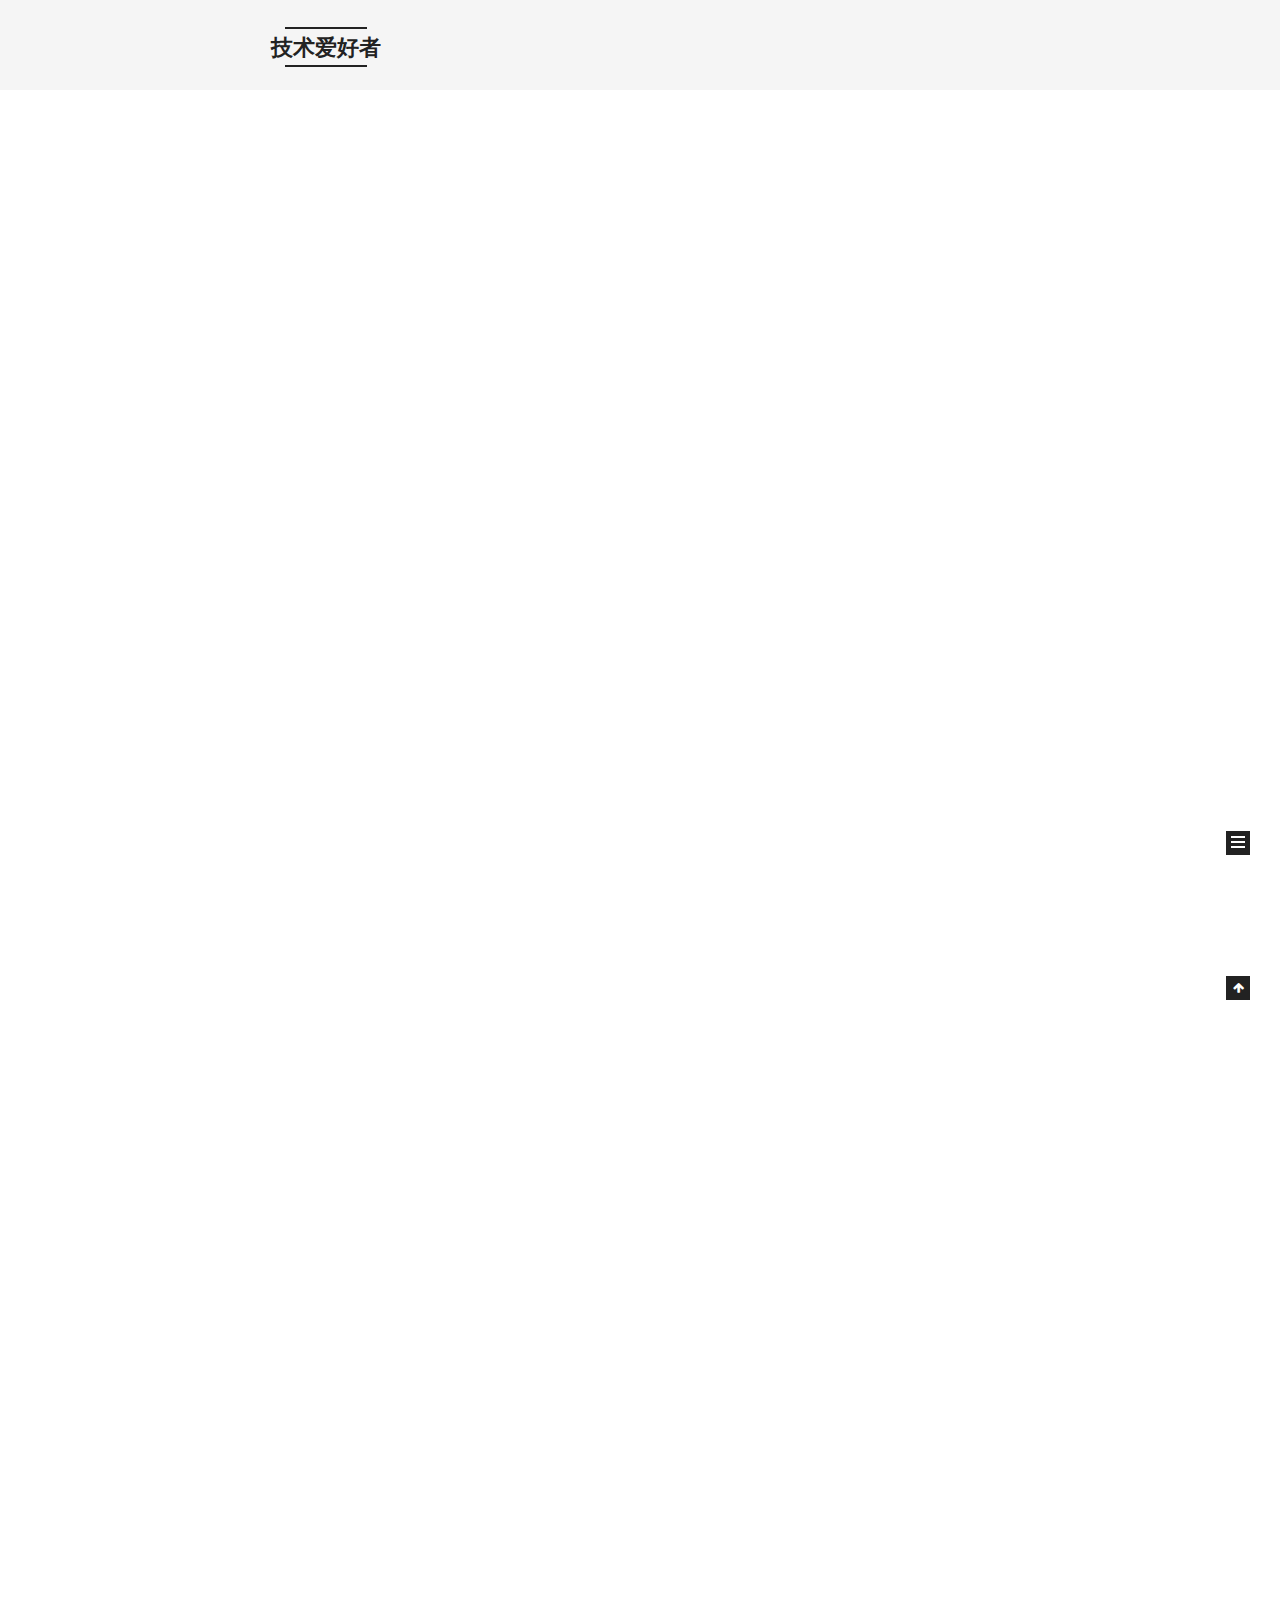
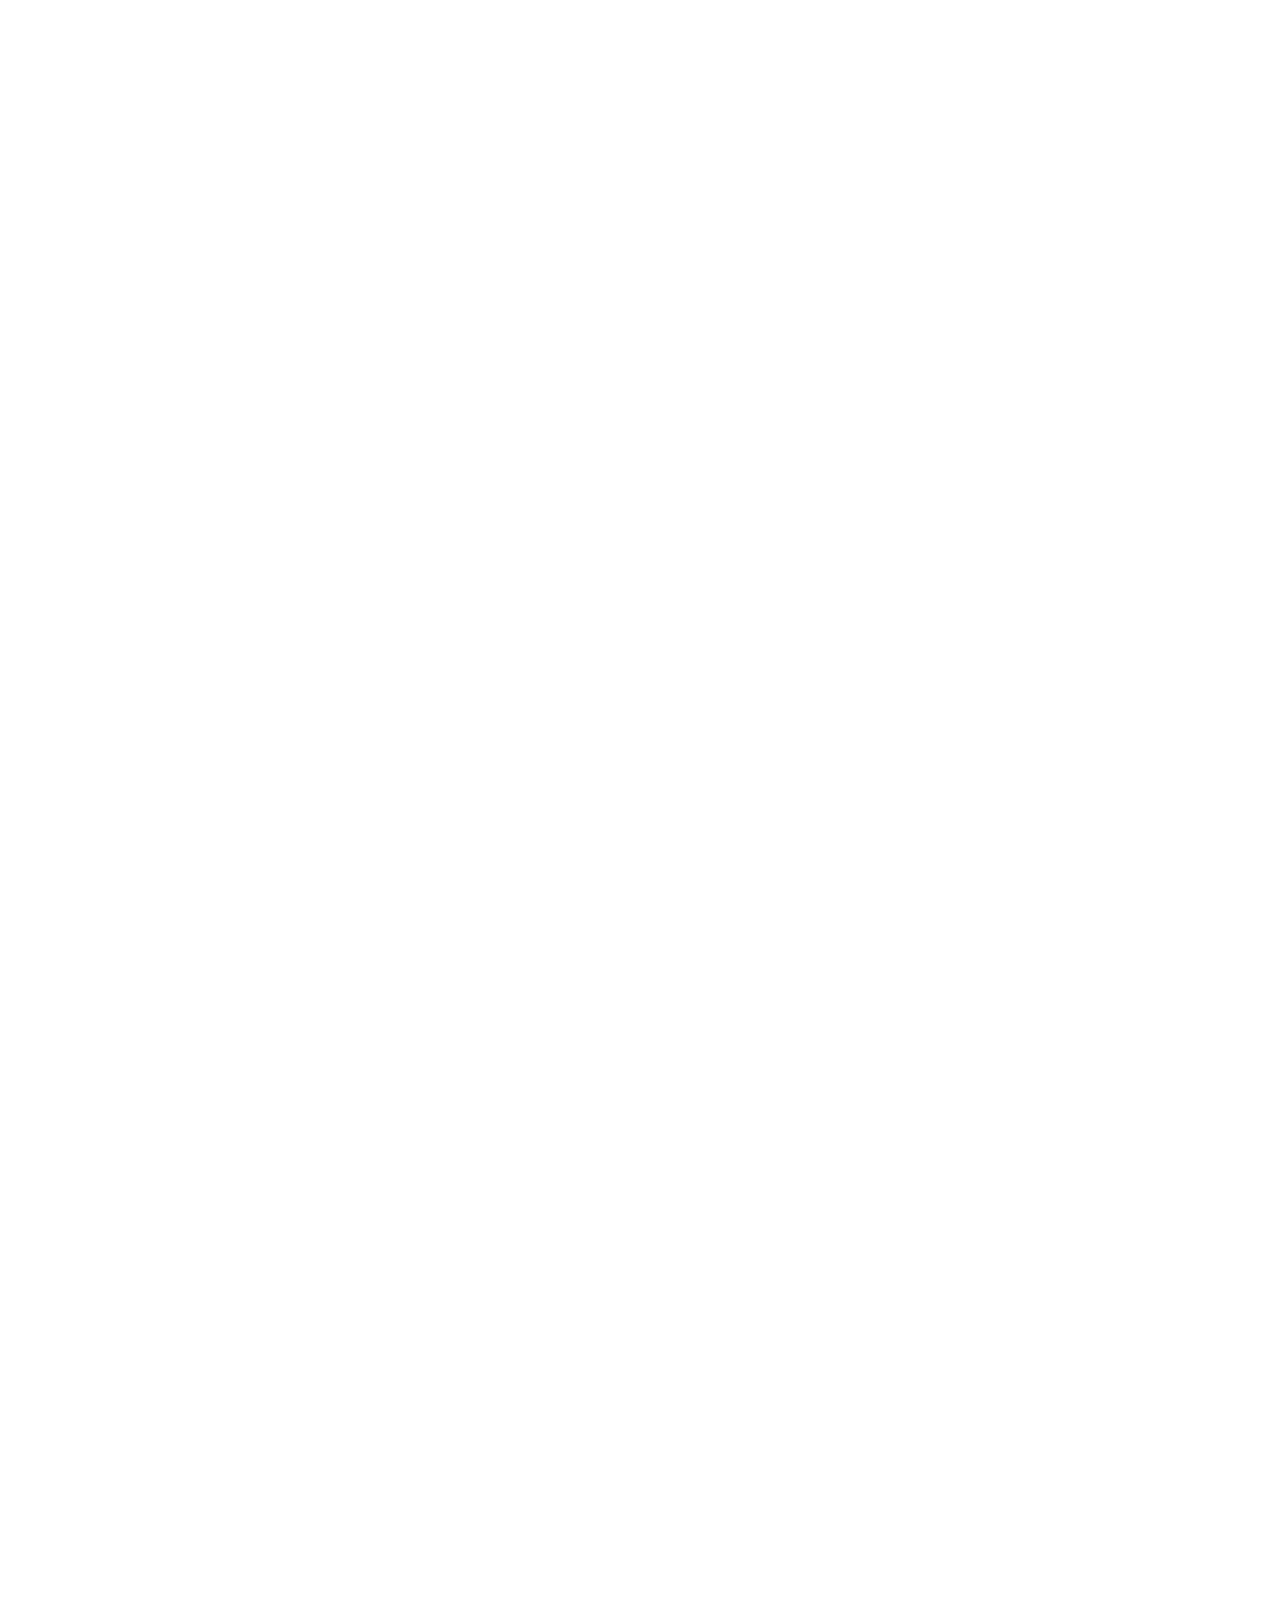
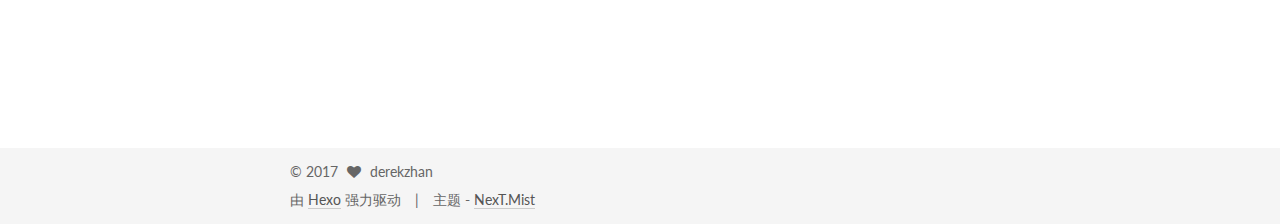
==== commit 495bff9a: "Site updated: 2017-04-11 13:50:01" ====
--- a/index.html
+++ b/index.html
@@ -376,7 +376,7 @@
 <p>allow=”\d+.\d+.\d+.\d+|::1|0:0:0:0:0:0:0:1”</p>
 <p>修改完毕，重启tomcat，浏览器打开<a href="http://ip:port/manager" target="_blank" rel="external">http://ip:port/manager</a> 输入上面配置username和password登录。出现如下图表示配置成功。</p>
 <p><img src="http://upload-images.jianshu.io/upload_images/3334542-b9bacbe5477fe52e.png?imageMogr2/auto-orient/strip%7CimageView2/2/w/1240" alt=""></p>
-<p>manager<br><img src="http://upload-images.jianshu.io/upload_images/3334542-b9bacbe5477fe52e.png?imageMogr2/auto-orient/strip%7CimageView2/2/w/1240" alt=""><br>10.回到jenkins页面点击立即构建，没有问题表示成功，如下图。若有问题请联系我。</p>
+<p>manager<br>10.回到jenkins页面点击立即构建，没有问题表示成功，如下图。若有问题请联系我。</p>
 <p><img src="http://upload-images.jianshu.io/upload_images/3334542-2a8965c7c5489963.png?imageMogr2/auto-orient/strip%7CimageView2/2/w/1240" alt=""></p>
 <p>具体使用jenkins的方法不在本文范围内讨论，请参考jenkins官网。</p>
 </user></role>
--- a/css/main.css
+++ b/css/main.css
@@ -1684,7 +1684,7 @@
   width: 4px;
   height: 4px;
   border-radius: 50%;
-  background: #ff39ff;
+  background: #ff9aff;
 }
 .links-of-blogroll {
   font-size: 13px;
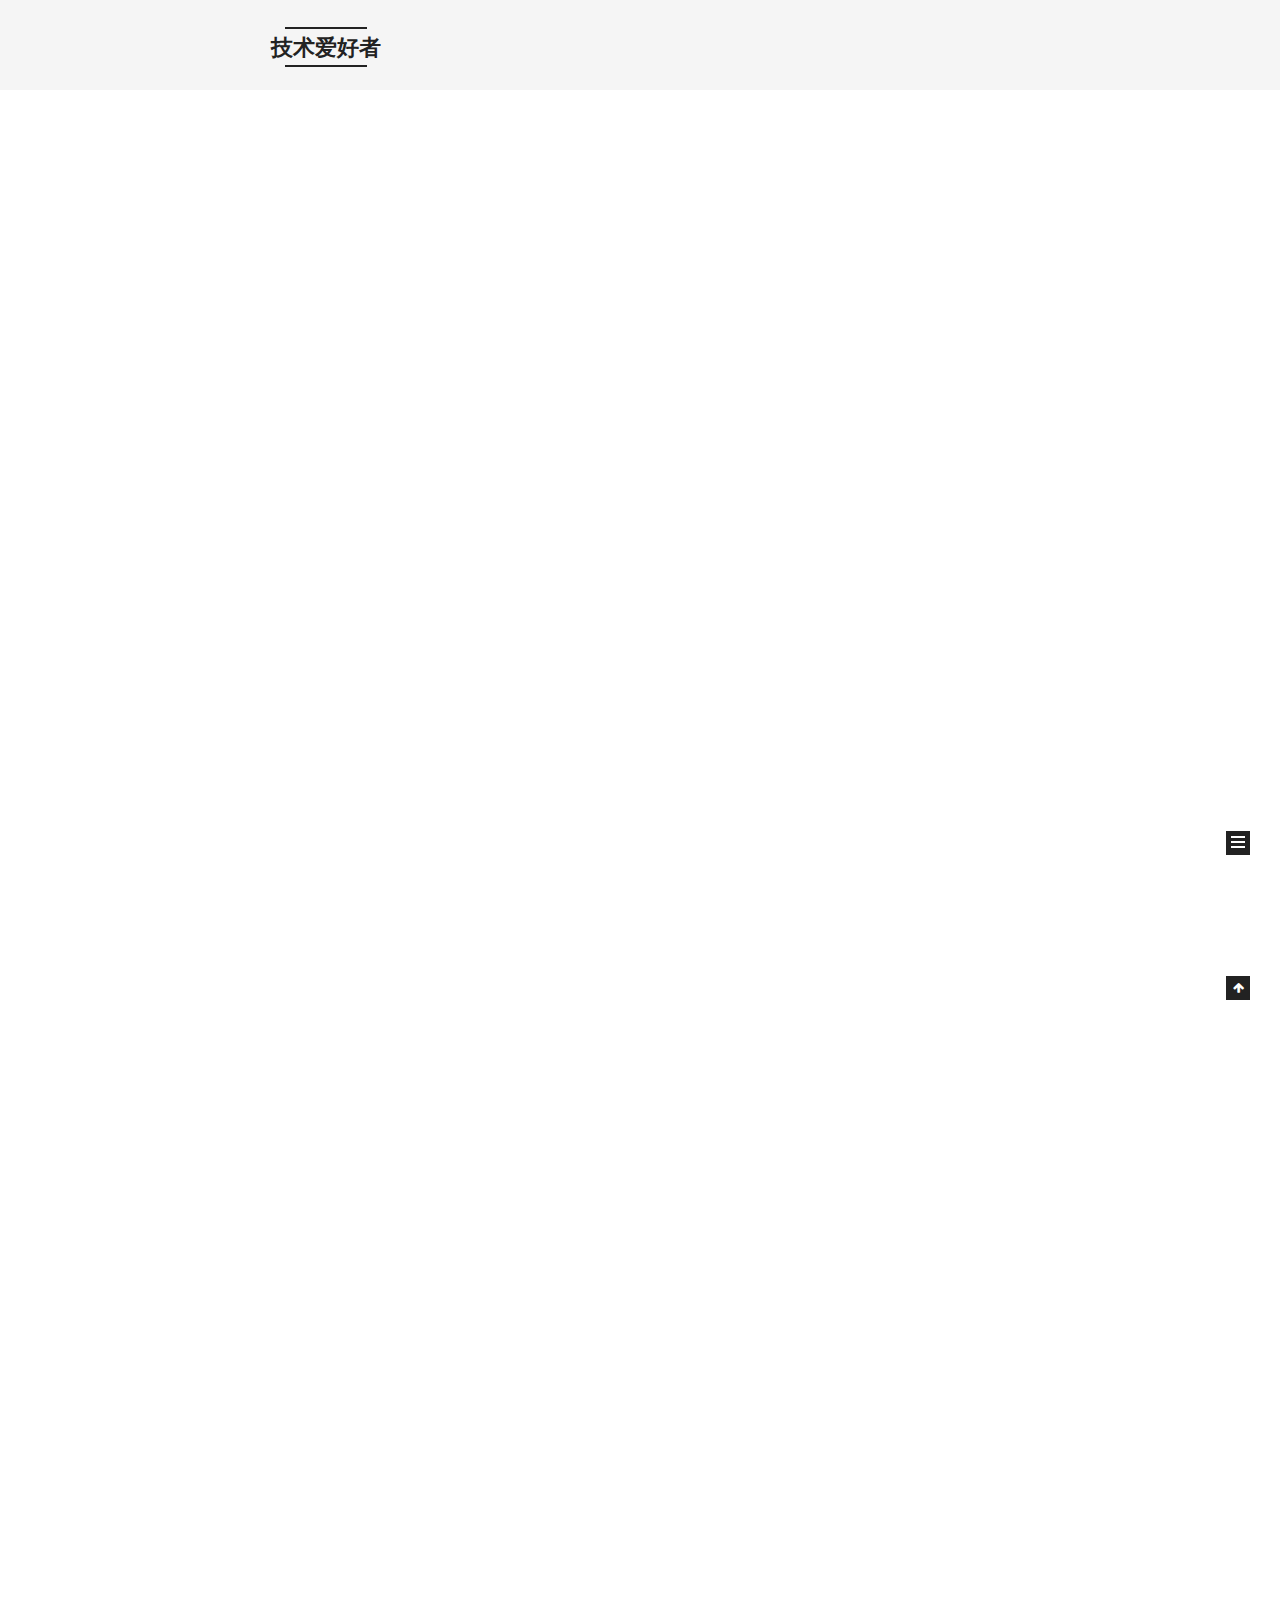
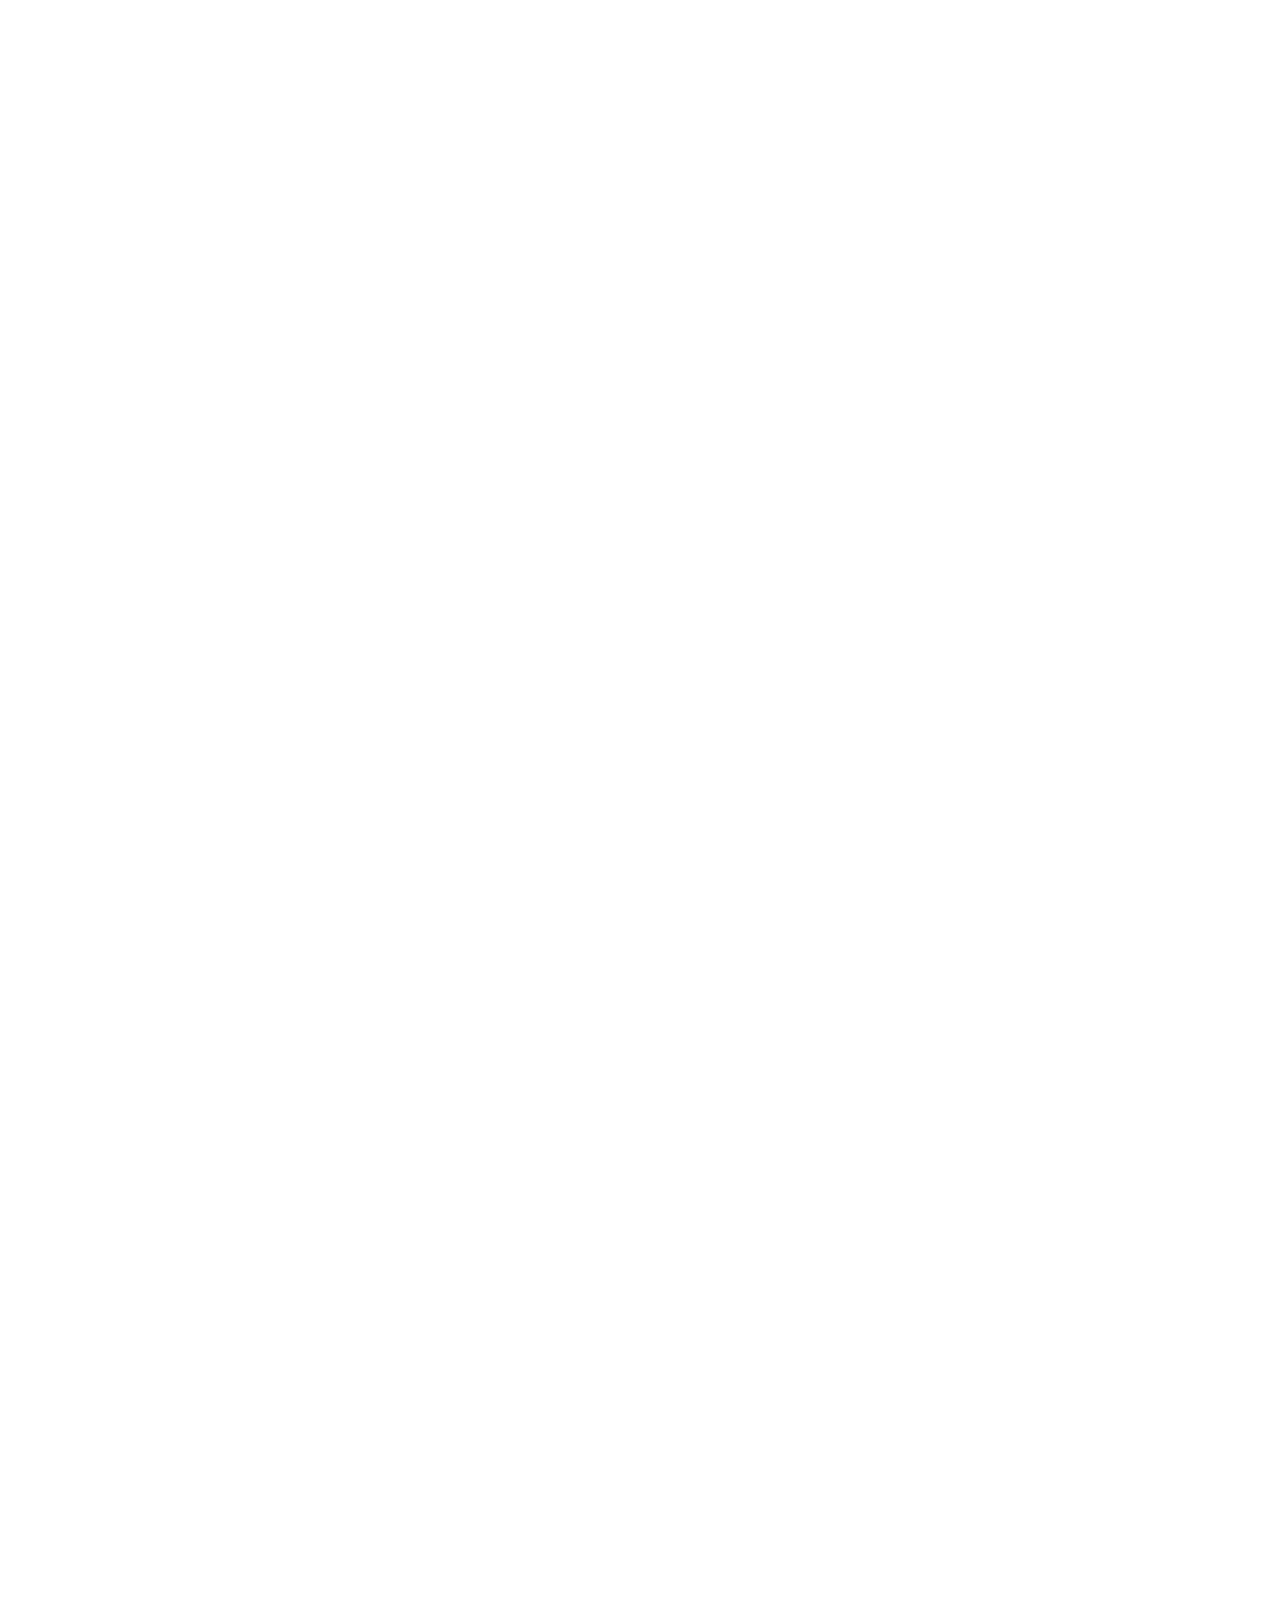
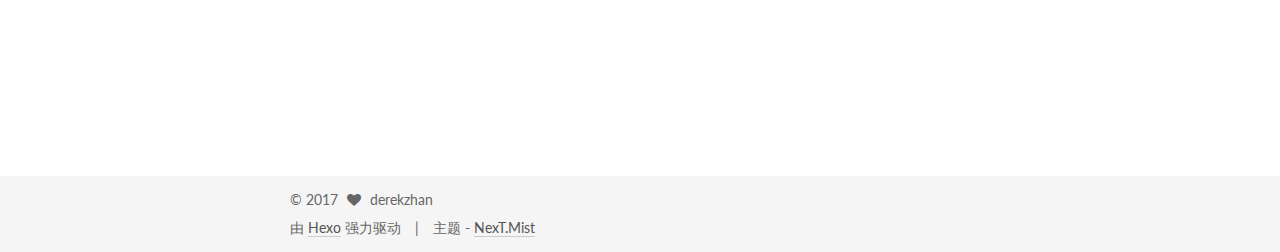
==== commit 116e52e1: "Site updated: 2017-04-11 13:54:19" ====
--- a/index.html
+++ b/index.html
@@ -499,7 +499,7 @@
       
         
           
-            <h2 id="新博客"><a href="#新博客" class="headerlink" title="新博客"></a>新博客</h2><p>以后所有的技术文章都在此记录，另外曾经的博客地址为: <a href="http://javapyer.iteye.com/" target="_blank" rel="external">旧博客</a>!</p>
+            <h2 id="新博客"><a href="#新博客" class="headerlink" title="新博客"></a>新博客</h2><p>以后所有的技术文章都在此记录<br>旧博客地址为: ~!<strong>[iteye旧博客]</strong>(<a href="http://javapyer.iteye.com/)!~" target="_blank" rel="external">http://javapyer.iteye.com/)!~</a></p>
 
           
         
--- a/css/main.css
+++ b/css/main.css
@@ -1684,7 +1684,7 @@
   width: 4px;
   height: 4px;
   border-radius: 50%;
-  background: #ff9aff;
+  background: #b39cff;
 }
 .links-of-blogroll {
   font-size: 13px;
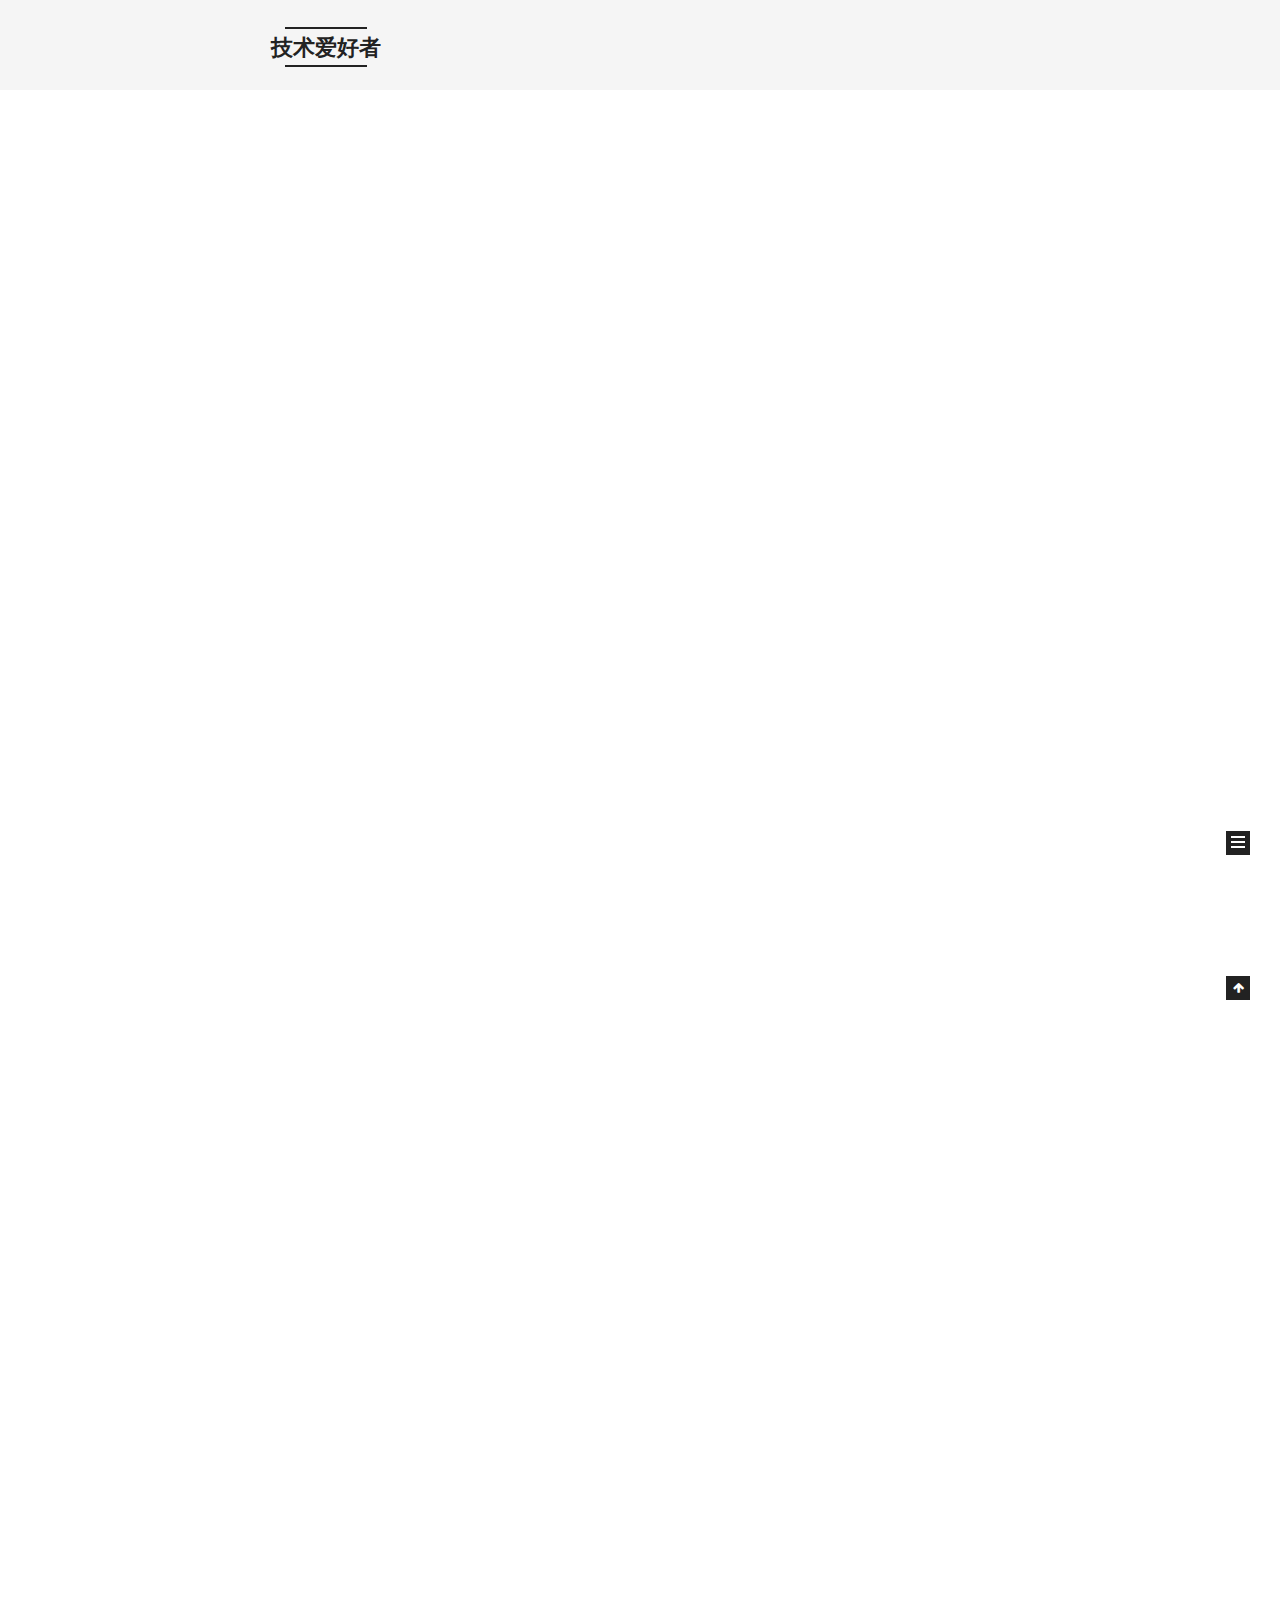
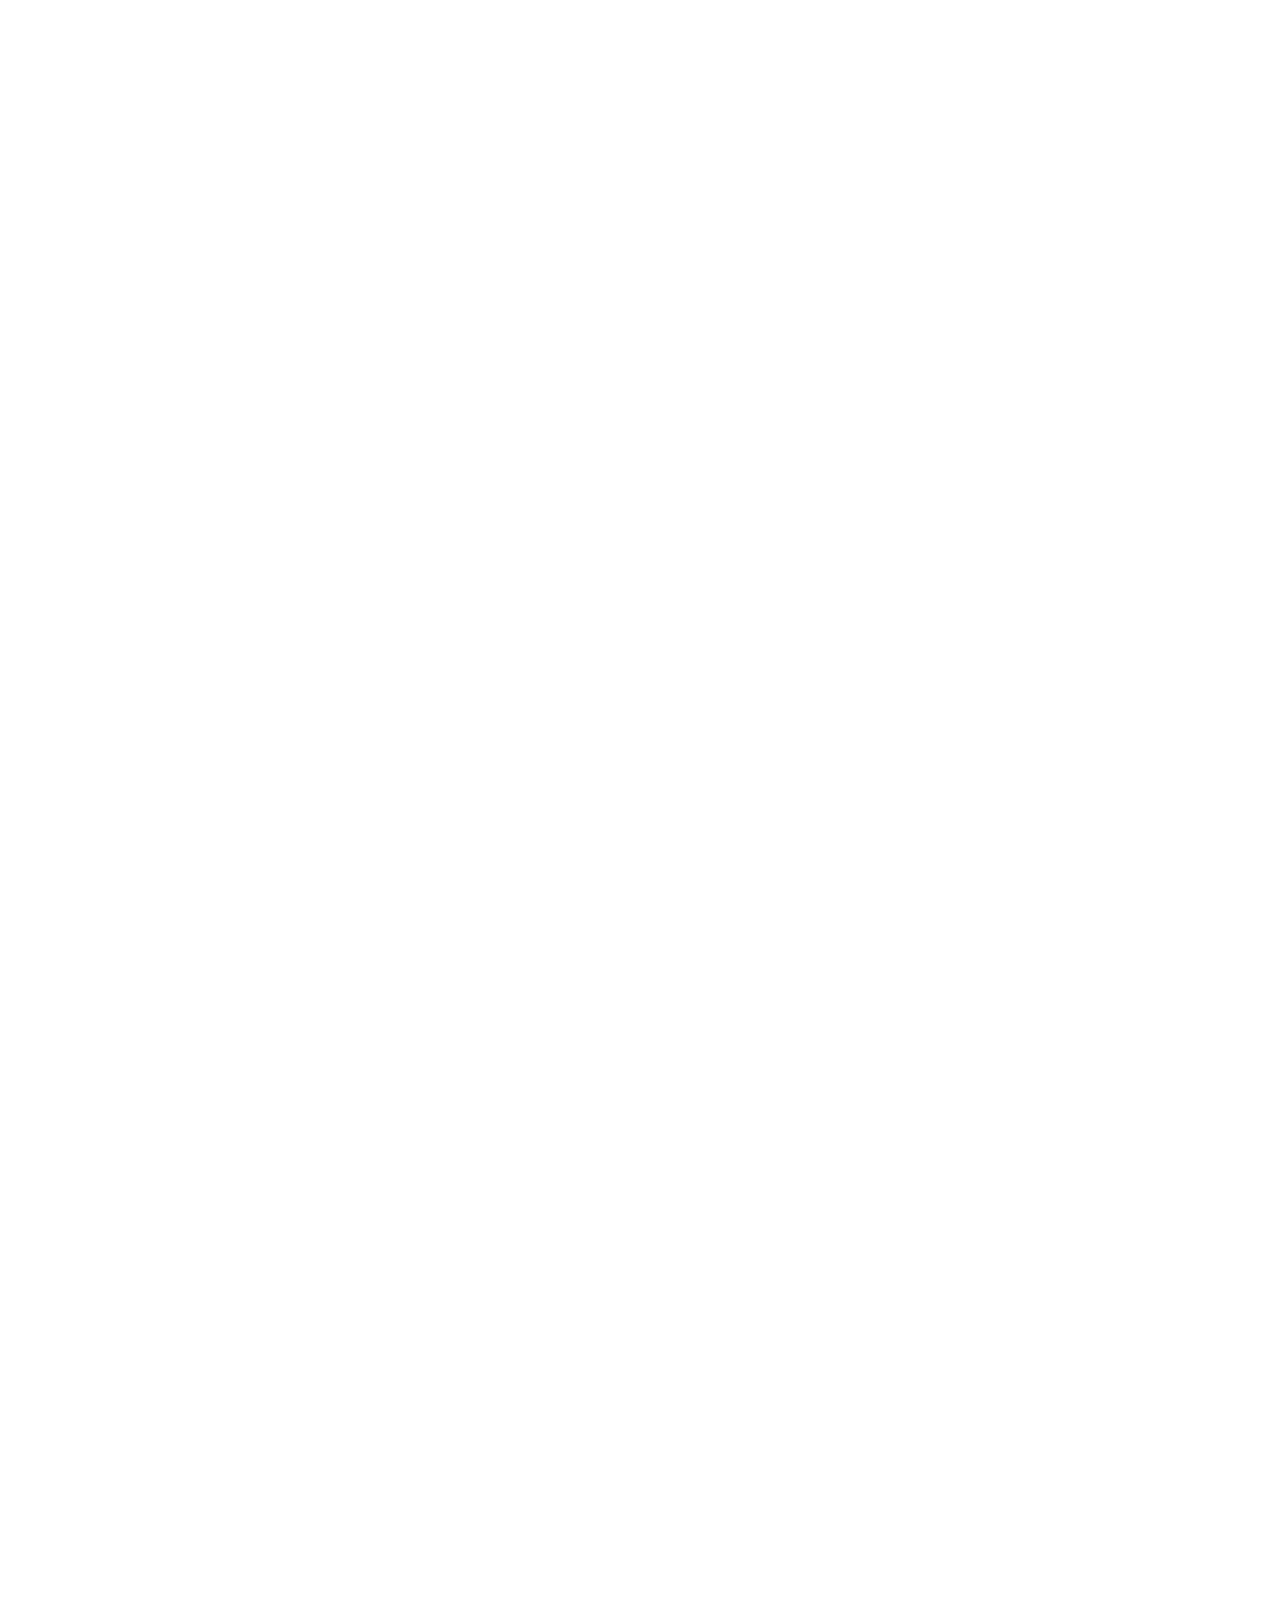
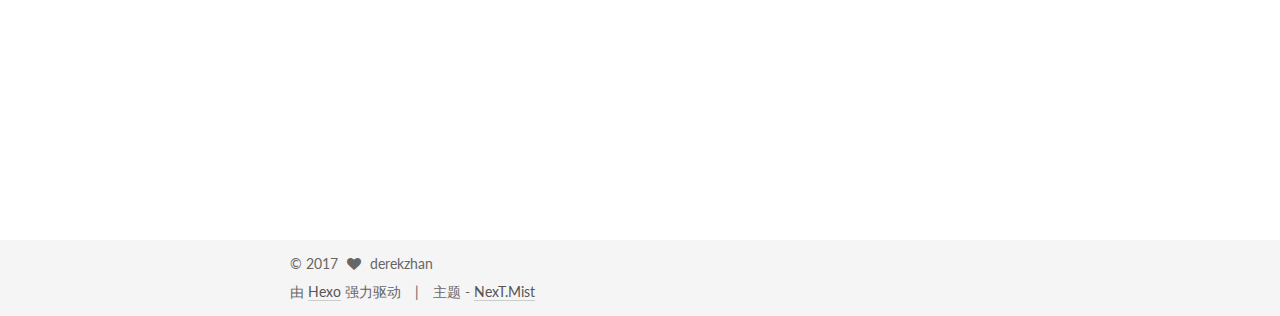
==== commit 329609d8: "Site updated: 2017-04-11 13:55:48" ====
--- a/index.html
+++ b/index.html
@@ -472,6 +472,28 @@
           </span>
 
           
+            <span class="post-category" >
+            
+              <span class="post-meta-divider">|</span>
+            
+              <span class="post-meta-item-icon">
+                <i class="fa fa-folder-o"></i>
+              </span>
+              
+                <span class="post-meta-item-text">分类于</span>
+              
+              
+                <span itemprop="about" itemscope itemtype="http://schema.org/Thing">
+                  <a href="/categories/技术/" itemprop="url" rel="index">
+                    <span itemprop="name">技术</span>
+                  </a>
+                </span>
+
+                
+                
+              
+            </span>
+          
 
           
             
@@ -499,7 +521,7 @@
       
         
           
-            <h2 id="新博客"><a href="#新博客" class="headerlink" title="新博客"></a>新博客</h2><p>以后所有的技术文章都在此记录<br>旧博客地址为: ~!<strong>[iteye旧博客]</strong>(<a href="http://javapyer.iteye.com/)!~" target="_blank" rel="external">http://javapyer.iteye.com/)!~</a></p>
+            <h2 id="新博客"><a href="#新博客" class="headerlink" title="新博客"></a>新博客</h2><p>以后所有的技术文章都在此记录<br>旧博客地址为: ~<strong><img src="http://javapyer.iteye.com/" alt="iteye旧博客"></strong>~</p>
 
           
         
@@ -715,6 +737,15 @@
           
 
           
+            
+            
+            <div class="site-state-item site-state-categories">
+              <a href="/categories/index.html">
+                <span class="site-state-item-count">1</span>
+                <span class="site-state-item-name">分类</span>
+              </a>
+            </div>
+          
 
           
             
--- a/css/main.css
+++ b/css/main.css
@@ -1684,7 +1684,7 @@
   width: 4px;
   height: 4px;
   border-radius: 50%;
-  background: #b39cff;
+  background: #ffa4b6;
 }
 .links-of-blogroll {
   font-size: 13px;
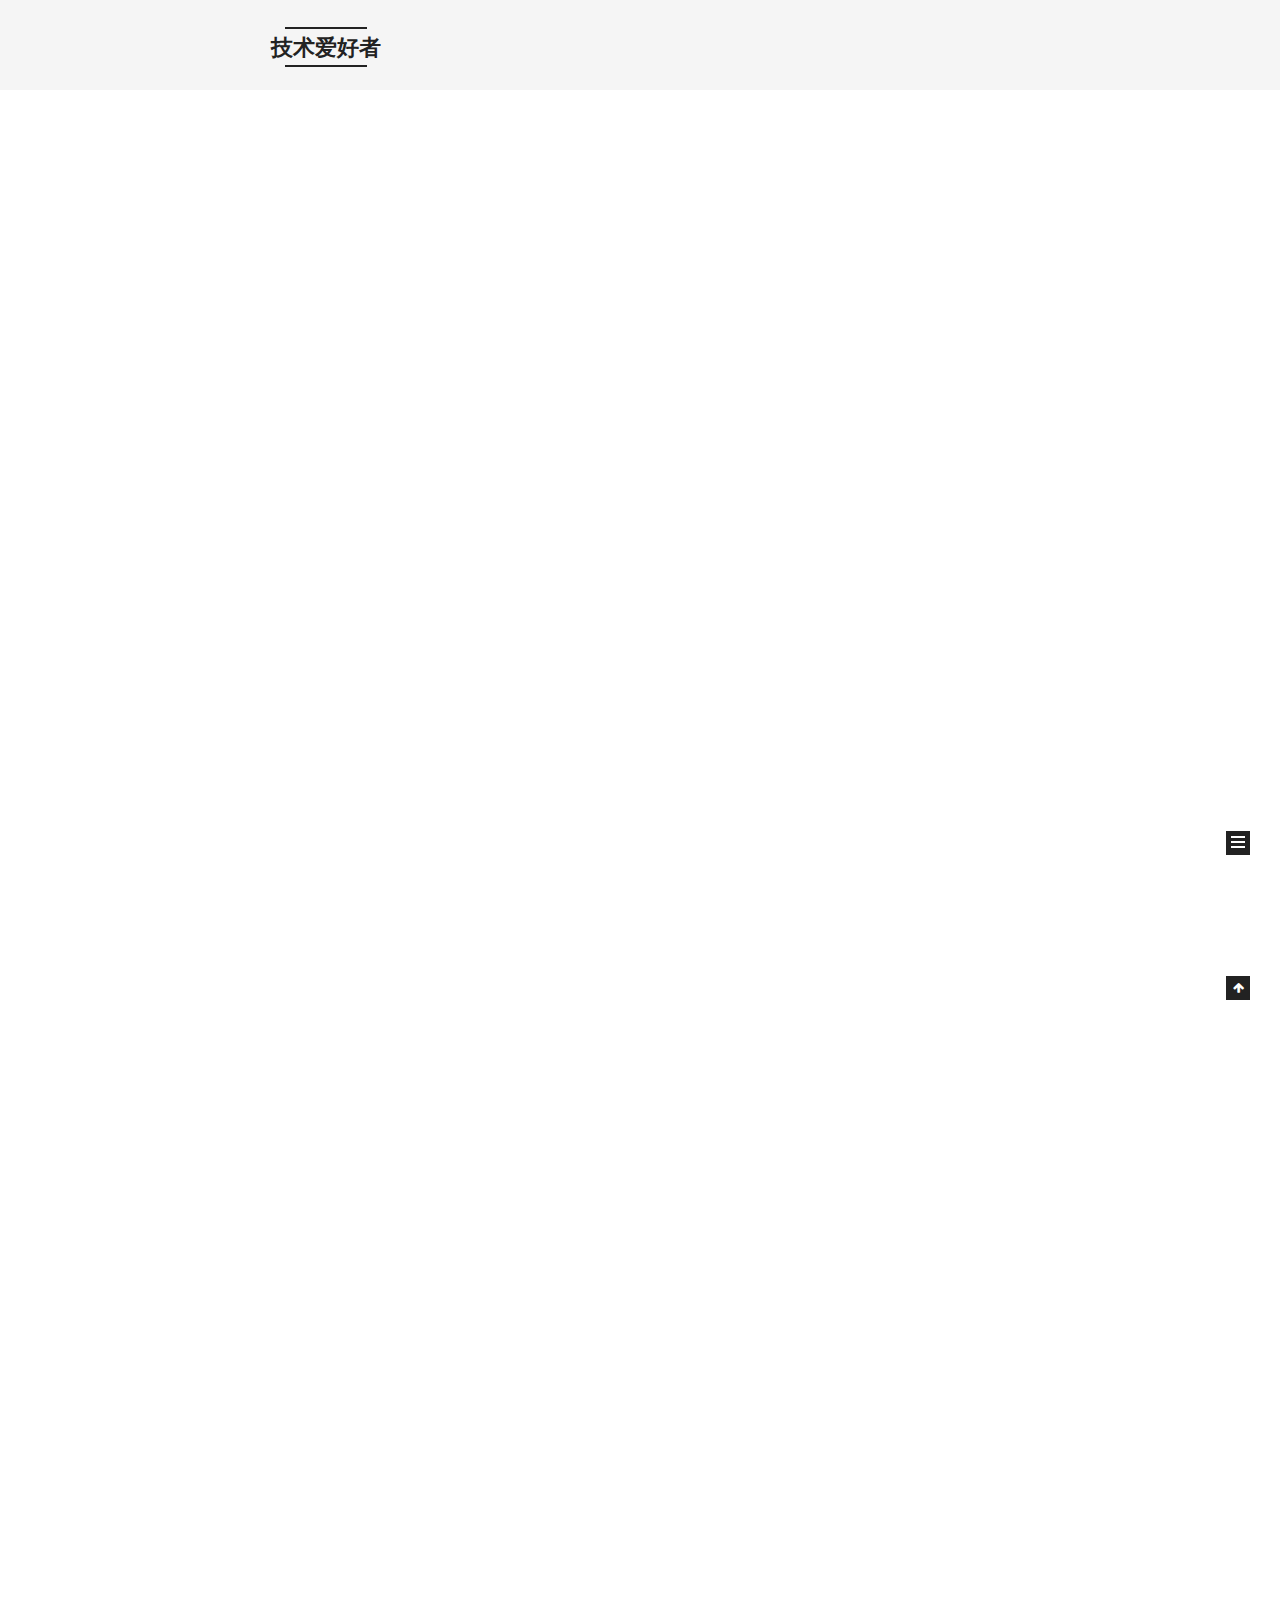
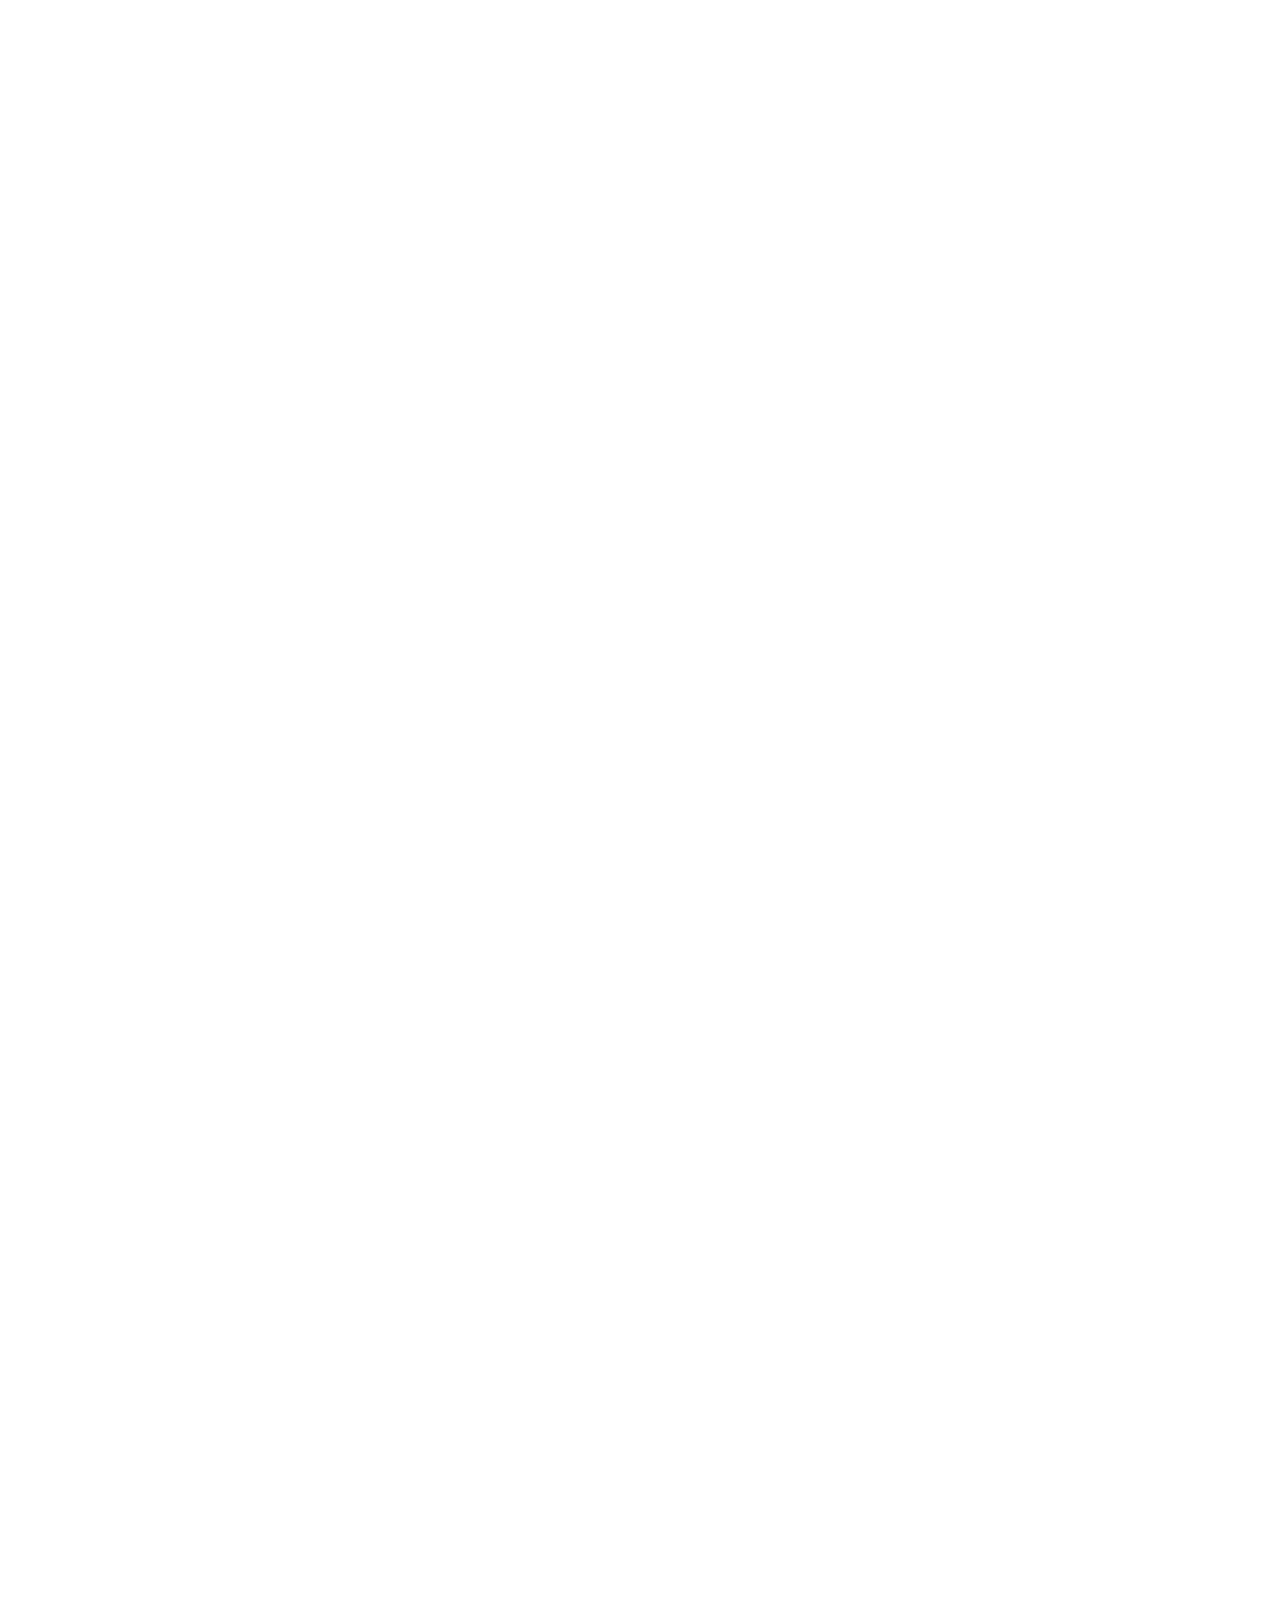
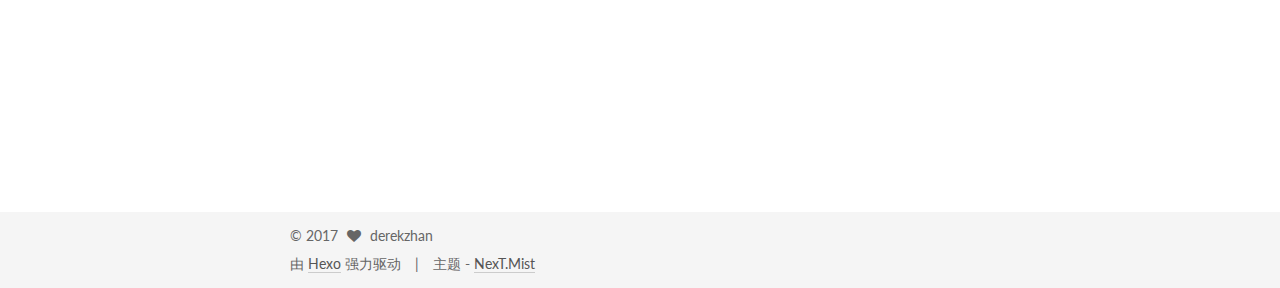
==== commit 7eb845af: "Site updated: 2017-04-11 13:56:52" ====
--- a/index.html
+++ b/index.html
@@ -318,6 +318,28 @@
             
           </span>
 
+          
+            <span class="post-category" >
+            
+              <span class="post-meta-divider">|</span>
+            
+              <span class="post-meta-item-icon">
+                <i class="fa fa-folder-o"></i>
+              </span>
+              
+                <span class="post-meta-item-text">分类于</span>
+              
+              
+                <span itemprop="about" itemscope itemtype="http://schema.org/Thing">
+                  <a href="/categories/集成环境/" itemprop="url" rel="index">
+                    <span itemprop="name">集成环境</span>
+                  </a>
+                </span>
+
+                
+                
+              
+            </span>
           
 
           
@@ -521,7 +543,7 @@
       
         
           
-            <h2 id="新博客"><a href="#新博客" class="headerlink" title="新博客"></a>新博客</h2><p>以后所有的技术文章都在此记录<br>旧博客地址为: ~<strong><img src="http://javapyer.iteye.com/" alt="iteye旧博客"></strong>~</p>
+            <h2 id="新博客"><a href="#新博客" class="headerlink" title="新博客"></a>新博客</h2><p>以后所有的技术文章都在此记录<br>旧博客地址为: <img src="http://javapyer.iteye.com/" alt="iteye旧博客"></p>
 
           
         
@@ -741,7 +763,7 @@
             
             <div class="site-state-item site-state-categories">
               <a href="/categories/index.html">
-                <span class="site-state-item-count">1</span>
+                <span class="site-state-item-count">2</span>
                 <span class="site-state-item-name">分类</span>
               </a>
             </div>
--- a/css/main.css
+++ b/css/main.css
@@ -1684,7 +1684,7 @@
   width: 4px;
   height: 4px;
   border-radius: 50%;
-  background: #ffa4b6;
+  background: #ffffd5;
 }
 .links-of-blogroll {
   font-size: 13px;
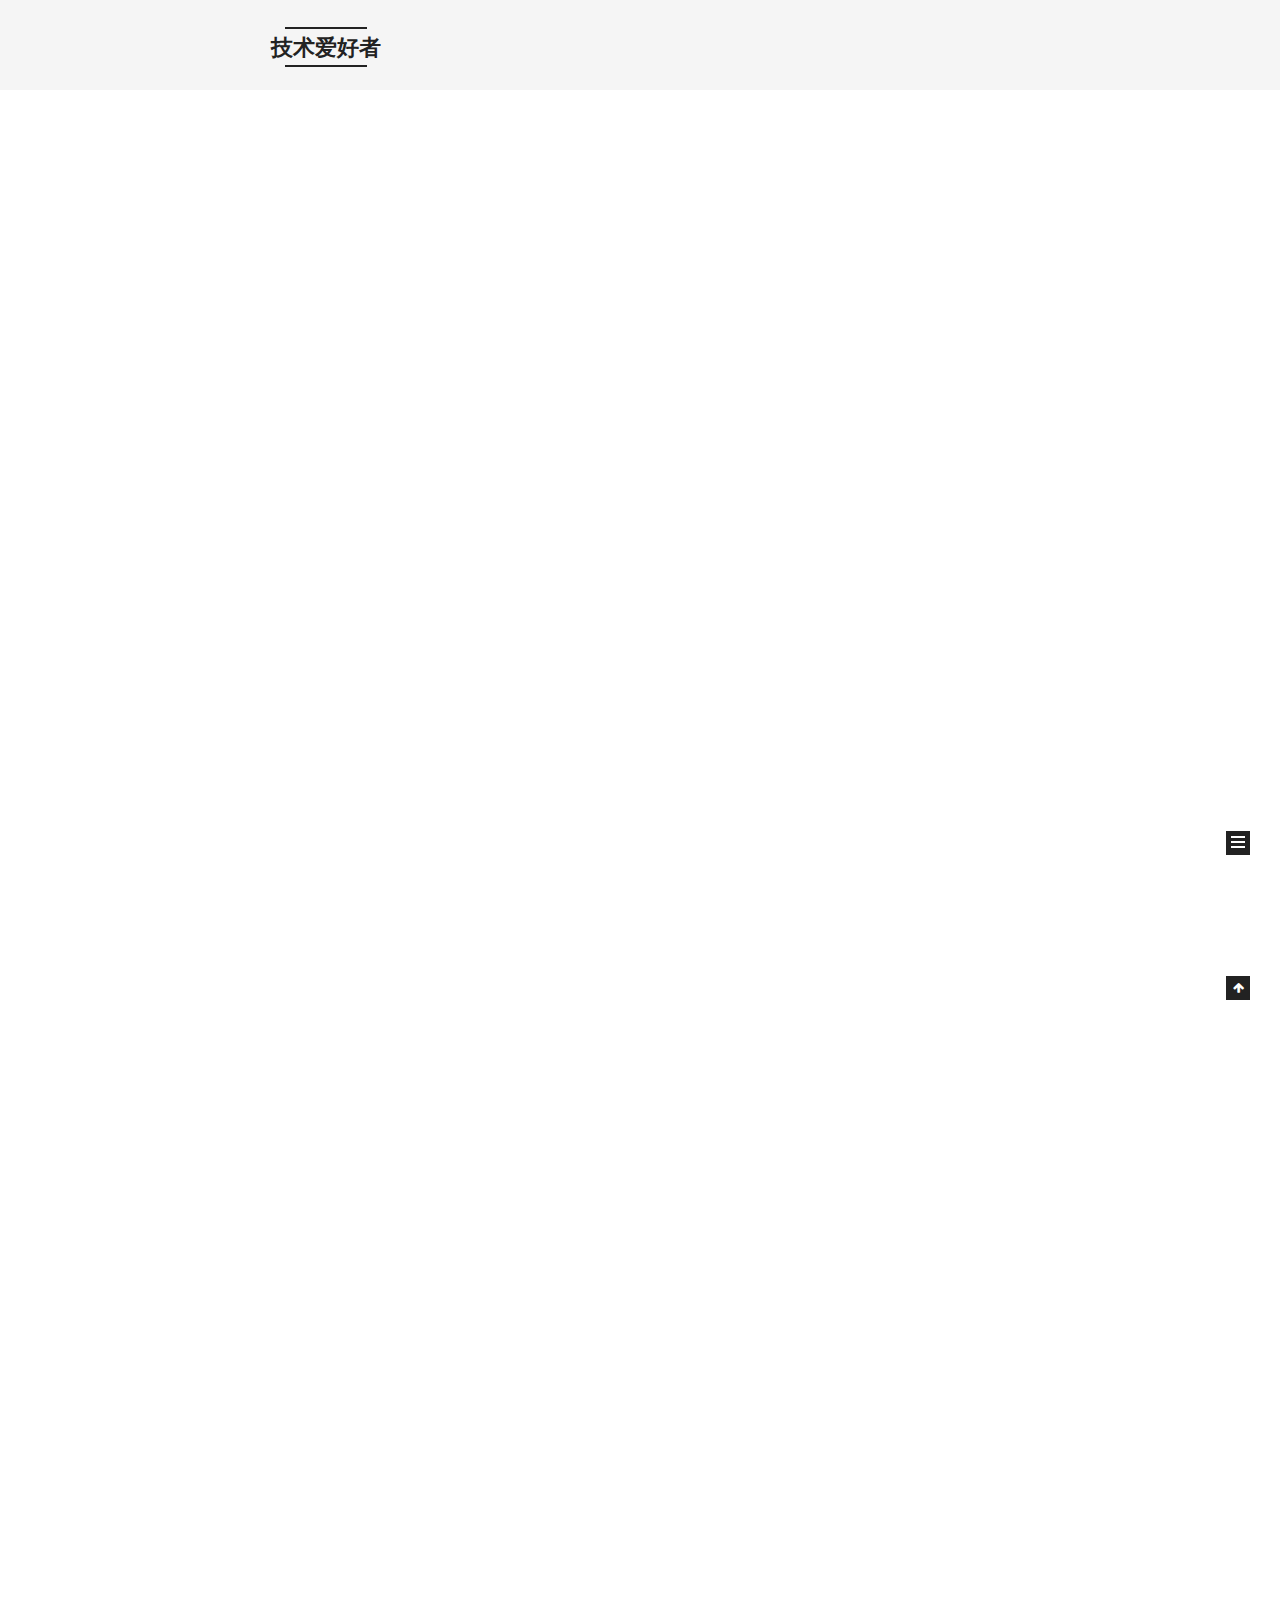
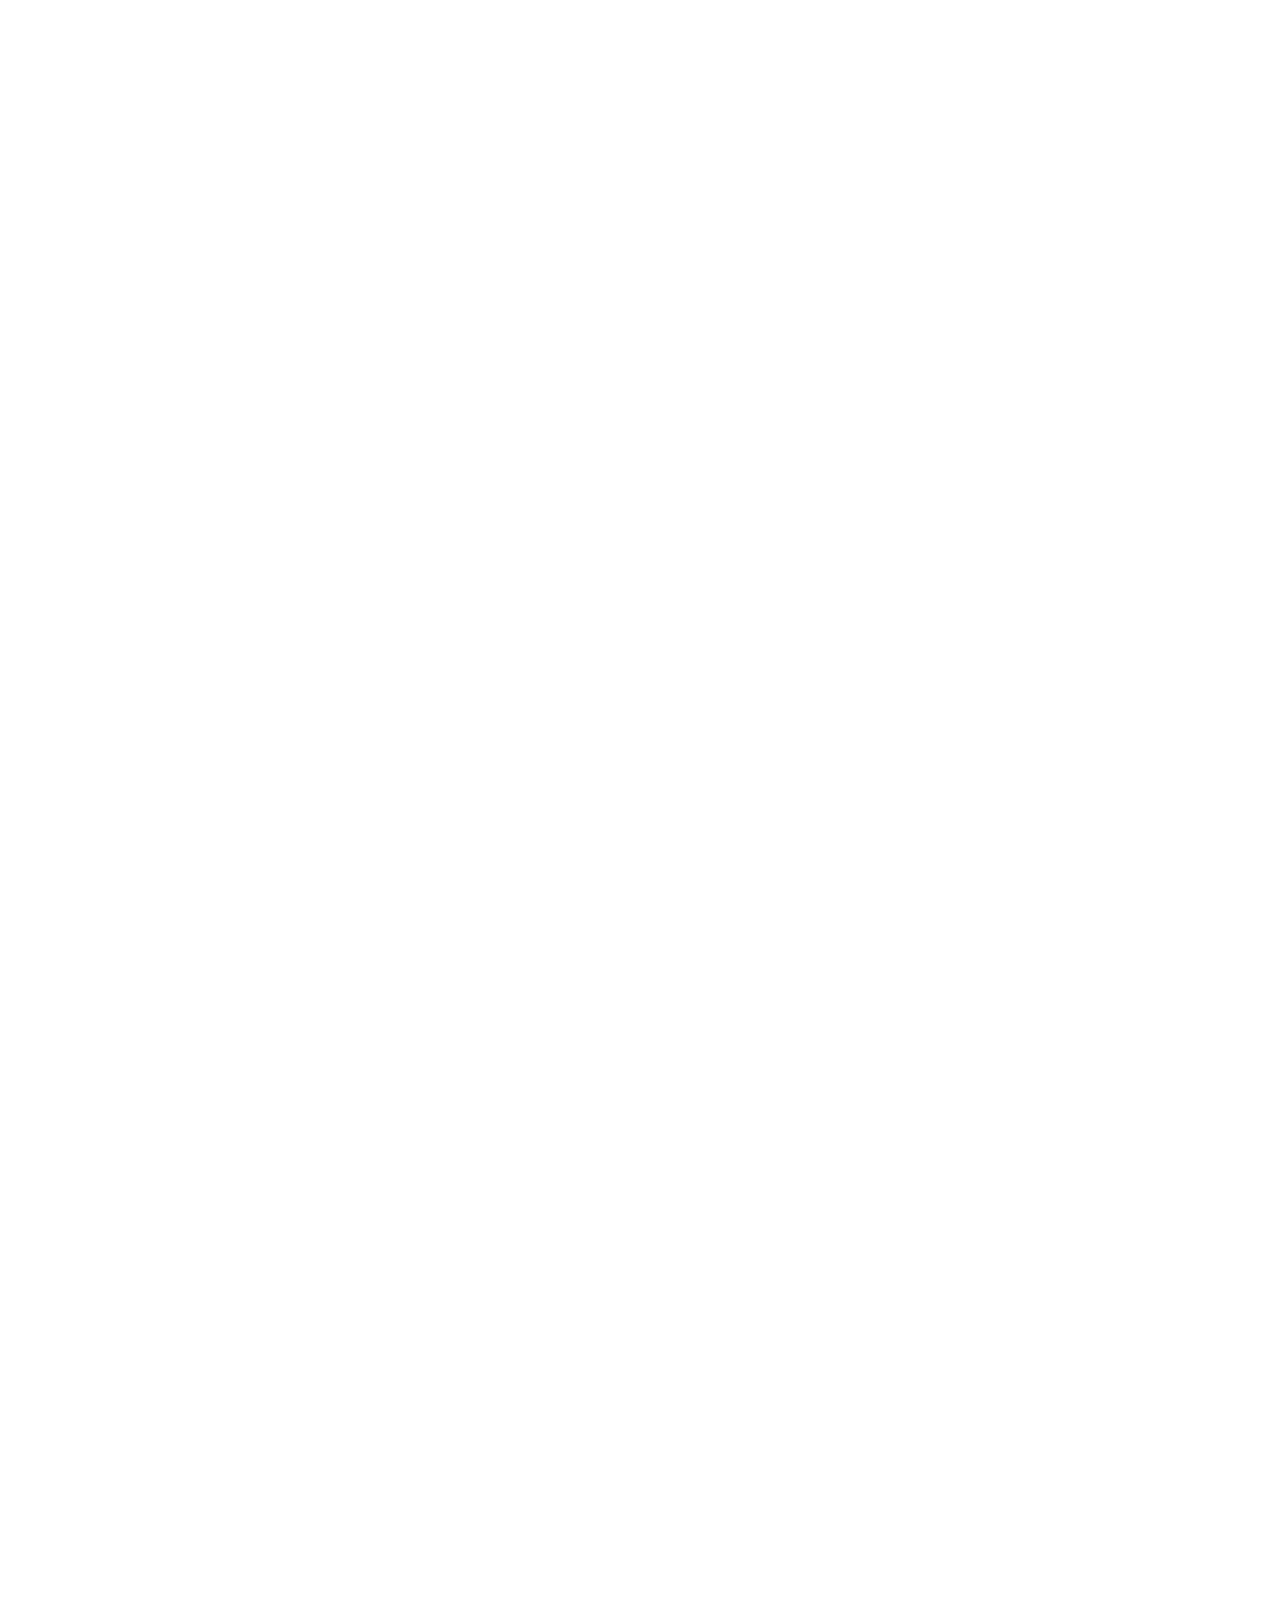
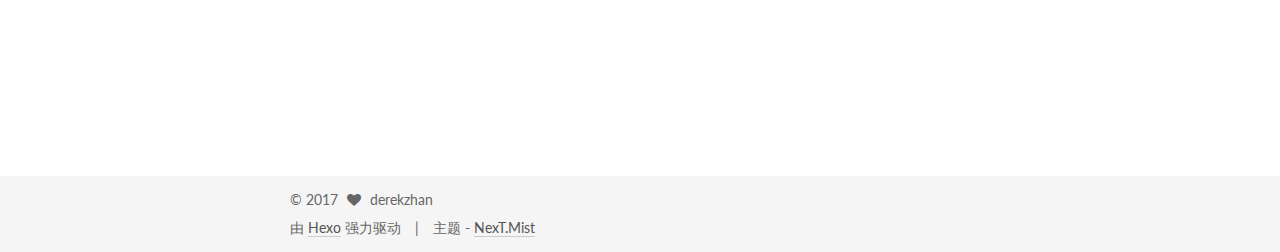
==== commit 65aa344e: "Site updated: 2017-04-11 13:57:29" ====
--- a/index.html
+++ b/index.html
@@ -543,7 +543,7 @@
       
         
           
-            <h2 id="新博客"><a href="#新博客" class="headerlink" title="新博客"></a>新博客</h2><p>以后所有的技术文章都在此记录<br>旧博客地址为: <img src="http://javapyer.iteye.com/" alt="iteye旧博客"></p>
+            <h2 id="新博客"><a href="#新博客" class="headerlink" title="新博客"></a>新博客</h2><p>以后所有的技术文章都在此记录<br>旧博客地址为: <a href="http://javapyer.iteye.com/" target="_blank" rel="external">iteye旧博客</a></p>
 
           
         
--- a/css/main.css
+++ b/css/main.css
@@ -1684,7 +1684,7 @@
   width: 4px;
   height: 4px;
   border-radius: 50%;
-  background: #ffffd5;
+  background: #907c98;
 }
 .links-of-blogroll {
   font-size: 13px;
